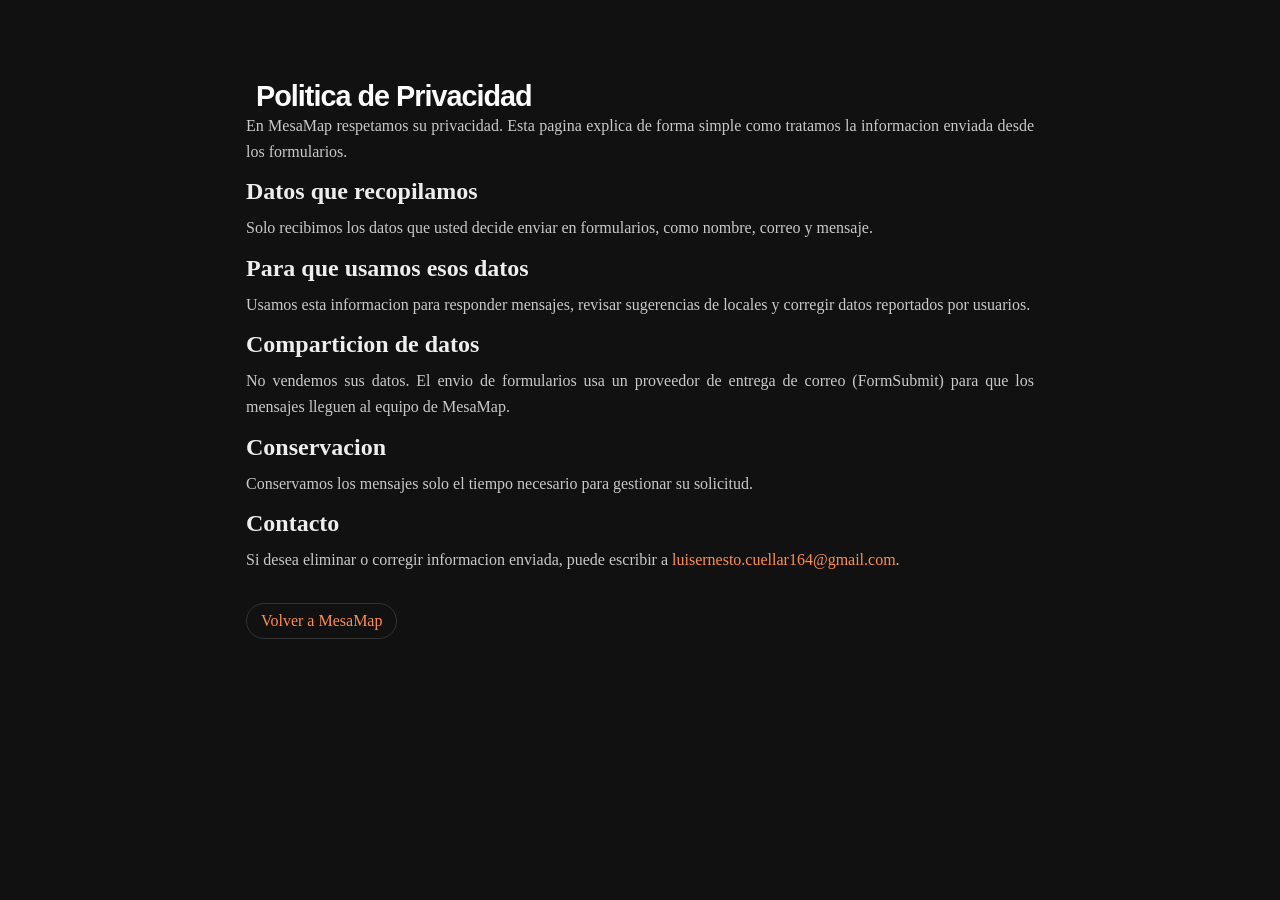
==== privacy.html @ ea862da7 "Add files via upload" ====
<!DOCTYPE html>
<html lang="es">
<head>
    <meta charset="UTF-8">
    <meta name="viewport" content="width=device-width, initial-scale=1.0">
    <title>Privacidad | MesaMap</title>
    <meta name="description" content="Politica de privacidad de MesaMap.">
    <link rel="stylesheet" href="Css/style.css">
    <style>
        .privacy-page {
            max-width: 820px;
            margin: 0 auto;
            padding: 80px 16px 36px;
        }

        .privacy-page h1,
        .privacy-page h2 {
            text-align: left;
            margin-bottom: 10px;
        }

        .privacy-page p {
            color: #c9c9c9;
            line-height: 1.6;
            margin-bottom: 14px;
        }

        .privacy-page a {
            color: #ff8e46;
        }

        .privacy-back {
            display: inline-block;
            margin-top: 16px;
            border: 1px solid #333;
            border-radius: 999px;
            padding: 8px 14px;
            color: #f0f0f0;
            text-decoration: none;
        }
    </style>
</head>
<body>
    <main class="privacy-page">
        <h1>Politica de Privacidad</h1>
        <p>En MesaMap respetamos su privacidad. Esta pagina explica de forma simple como tratamos la informacion enviada desde los formularios.</p>

        <h2>Datos que recopilamos</h2>
        <p>Solo recibimos los datos que usted decide enviar en formularios, como nombre, correo y mensaje.</p>

        <h2>Para que usamos esos datos</h2>
        <p>Usamos esta informacion para responder mensajes, revisar sugerencias de locales y corregir datos reportados por usuarios.</p>

        <h2>Comparticion de datos</h2>
        <p>No vendemos sus datos. El envio de formularios usa un proveedor de entrega de correo (FormSubmit) para que los mensajes lleguen al equipo de MesaMap.</p>

        <h2>Conservacion</h2>
        <p>Conservamos los mensajes solo el tiempo necesario para gestionar su solicitud.</p>

        <h2>Contacto</h2>
        <p>Si desea eliminar o corregir informacion enviada, puede escribir a <a href="mailto:luisernesto.cuellar164@gmail.com">luisernesto.cuellar164@gmail.com</a>.</p>

        <a class="privacy-back" href="index.html">Volver a MesaMap</a>
    </main>
</body>
</html>
---- Css/style.css ----
@font-face {
    font-family: "Titillium Web";
    src: url("../Fuentes/Titillium_Web/TitilliumWeb-Regular.ttf") format("truetype");
}
@font-face {
    font-family: "drink";
    src: url("../Fuentes/Outfit/Outfit-VariableFont_wght.ttf") format("truetype");
}
@font-face {
    font-family: 'Quicksand';
    src: url("../Fuentes/Quicksand/Quicksand-VariableFont_wght.ttf") format("truetype");
}
:root {
    --color-principal-tom: #fa1010;
    --color-principal-most: #fa8110;
    --color-texto: #eee;
    --color-texto-opaco: #aaa;
    --color-abierto: #53cf00;
    --contact-topic-color: #fa1010;
    color-scheme: dark;
}
*{
    margin: 0;
    font-family: "Titillium Web";
    color: var(--color-texto);
    text-align: justify;
    box-sizing: border-box;
    scroll-behavior: smooth;
}
p {
    text-align: justify;
    hyphens: auto;           /* Divide palabras con guiones */
    -webkit-hyphens: auto;
    word-break: break-word;  /* Evita que palabras largas rompan el diseño */
}
*::before,
*::after {
    box-sizing: border-box;
}
* {

    -webkit-tap-highlight-color: transparent;
}
body{
    background-color: #111;
    width: 100%;
    overflow-x: hidden;
}
li{
    list-style: none;
}
body.no-scroll{
    overflow: hidden;
}
h1{
    font-family: "drink", -apple-system, BlinkMacSystemFont, 'Segoe UI', Roboto, Oxygen, Ubuntu, Cantarell, 'Open Sans', 'Helvetica Neue', sans-serif;
    font-weight: 800;
    color: var(--color-principal-tom);
    font-size: clamp(25px,7dvw,32px);
    /*font-style: oblique 12deg;*/
    text-align: left;
    display: inline;
    margin: 10px;
    font-size: 1.8rem; /* Tamaño estable */
    color: #ffffff; /* Texto blanco principal */
    text-shadow: none; /* ELIMINAMOS EL NEÓN */
    letter-spacing: -1px; /* Le da un toque muy pro y moderno */

}

nav{
    background-color: #1a1a1a;
    width: 100%;
    height: 60px;
    display: flex;
    display: flex;
    flex-direction: row;
    align-items: center;
    justify-content: space-between;
    z-index: 1000;
}
header {
    background-color: #1a1a1a; /* Un gris super oscuro, más elegante que el negro puro */
    width: 100%;
    height: 60px; /* Altura fija predecible para el área táctil */
    position: sticky;
    top: 0;
    display: flex;
    align-items: center;
    justify-content: space-between;
    box-shadow: 0 2px 5px rgba(0,0,0,0.5); /* Sombra más suave */
    z-index: 4000;
}
.resaltar {
    color: var(--color-principal-tom); /* Solo dejamos el naranja para resaltar "Mesa" */
    text-shadow: none;
}
#menu-toggle{
    background-color: transparent;
    border: none;
    cursor: pointer;
    display: flex;
    align-items: center;
    padding: 0;
    height: fit-content;
    position: absolute;
    top: 50%;
    right: 10px;
    transform: translateY(-50%);
    z-index: 4000;
}
#menu-toggle svg{
    width: clamp(20px, 9dvw, 45px);
    height: clamp(20px, 9dvw, 45px);
    margin: auto;
    filter: drop-shadow( 0.7px 0 2.2px var(--color-principal-tom) );
}
#menu-toggle rect{ 
    height: 2px;
    border-radius: 100px;
}
.resaltar{
    font-family: 'drink',-apple-system, BlinkMacSystemFont, 'Segoe UI', Roboto, Oxygen, Ubuntu, Cantarell, 'Open Sans', 'Helvetica Neue', sans-serif;
    text-shadow: 0 0 .8px var(--color-principal-tom);
}             
#hamburguesa-menu {
    width: clamp(200px, 60%, 300px);
    min-height: 225px;
    height: auto;
    background-color: rgba(12, 12, 12, 0.95);
    backdrop-filter: blur(8px);
    padding: 30px 5px 20px 20px; 
    border-radius: 0 0 0 20px;
    border: 1px solid rgba(255, 255, 255, 0.08);
    box-shadow: 0 10px 30px rgba(0,0,0,0.5);
    display: flex;
    flex-direction: column;
    justify-content: center; 
    position: fixed;
    top: 0;
    right: 0;
    z-index: 2000;
    transform: translateY(-108%);
    transition: transform 0.35s ease;
}

#hamb-menu-ul {
    padding: 0;
    margin: 0;
    display: flex;
    flex-direction: column;
    gap: 15px; /* Espacio entre elementos usando gap en vez de margin */
}

.li-hamb-menu {  
    /* MEJORA 2: El borde separador elegante */
    /* Usamos gradiente para que la línea se desvanezca al final */
    border-bottom: 1px solid transparent;
    background-image: linear-gradient(to right, #750000, transparent);
    background-size: 100% 1px;
    background-repeat: no-repeat;
    background-position: bottom left;
    /* Quitamos los puntos feos por defecto */
    list-style: none;
    display: flex;
    align-items: center;
    /* Preparado para la animación */
    transition: all 0.3s cubic-bezier(0.25, 0.8, 0.25, 1);
    cursor: pointer;
}

/* Estilos del enlace dentro del li */
.li-hamb-menu a {
    font-family: 'drink', sans-serif;
    color: var(--color-texto);
    font-size: .9rem;
    padding: 12px 3px;
    text-decoration: none;
    display: block;
    width: 100%;
    transition: color 0.3s ease;
}

/* MEJORA 3: El "Punto" personalizado (Bullet) */
.li-hamb-menu::before {
    content: '';
    display: inline-block;
    width: 6px;
    height: 6px;
    border-radius: 50%;
    background-color: var(--color-principal-tom); /* Tu rojo */
    margin-right: 15px;
    box-shadow: 0 0 5px var(--color-principal-tom); /* Efecto NEÓN */
    transition: transform 0.3s ease;
}

/* MEJORA 4: Interacción al tocar/hover */
.li-hamb-menu:hover, 
.li-hamb-menu:active {
    padding-left: 20px; /* Deslizamiento a la derecha */
    background-image: linear-gradient(to right, var(--color-principal-tom), transparent); /* La línea se pone roja viva */
}

.li-hamb-menu:hover a,
.li-hamb-menu:active a {
    color: #fff; /* Texto más brillante */
}

.li-hamb-menu:hover::before {
    transform: scale(1.5); /* El punto crece */
    background-color: #fff; /* El punto se pone blanco */
    box-shadow: 0 0 10px var(--color-principal-tom); /* Más brillo neón */
}

/* Quitamos el borde al último elemento para que quede limpio */
.li-hamb-menu:last-child {
    background-image: none;
}
/*--BODY--*/
.text-startter{
    font-size: clamp(13px, 4dvw, 20px);
    margin: 20px;
    color: var(--color-texto-opaco);
    text-wrap: pretty;
}
.menu-icon {
        cursor: pointer; /* Indica que es interactivo */
    }
    .menu-icon rect {
        transition: all 0.3s ease-in-out;
        transform-origin: center;
        transform-box: fill-box;
    }
    /* Eliminamos el hover que lo transformaba en X para que no confunda el estado del menú */
    @media (hover: hover) {
        .menu-icon:hover .bar-mid {
            transform: scaleX(0);
            opacity: 0;
        }
        .menu-icon:hover .bar-top {
            transform: translateY(6px) rotate(45deg);
        }
        .menu-icon:hover .bar-bot {
            transform: translateY(-6px) rotate(-45deg);
        }
    }

/* Estado activo (toggle) para el botón - replica el hover */
#menu-toggle.menu-active .bar-mid {
    transform: scaleX(0);
    opacity: 0;
}
#menu-toggle.menu-active .bar-top {
    transform: translateY(6px) rotate(45deg);
}
#menu-toggle.menu-active .bar-bot {
    transform: translateY(-6px) rotate(-45deg);
}
/* Estado visible del menú hamburguesa */
#hamburguesa-menu.menu-visible {
    transform: translateY(0);
}

/*--MAPA--*/
#map{
    width: 100%;
    height: calc(100dvh - 60px);
    background-color: #1f1f1f;
    margin: 0px 0 0;
    border-radius: 0;
    box-shadow: 0 5px 3px #000;
    position: relative;
    overflow: hidden;
    display: flex;
    flex-direction: column;
    align-items: stretch;
    justify-content: start;
    padding-top: 0;
}
.map-overlay{
    position: relative;
    width: 100%;
    height: 100%;
background: #1E1E1E;
background: linear-gradient(0deg, rgba(30, 30, 30, 0) 89%, rgba(30, 30, 30, 0.9) 100%);
    z-index: 1000;
    pointer-events: none;
}

#aviso-filtros-sin-resultados {
    position: absolute;
    left: 50%;
    top: 50%;
    transform: translate(-50%, -50%);
    width: min(86%, 440px);
    padding: 14px 16px;
    text-align: center;
    font-size: clamp(1rem, 3.8vw, 1.18rem);
    color: #f1f1f1;
    background: rgba(17, 17, 17, 0.9);

    border-radius: 12px;
    box-shadow: 0 8px 22px rgba(0, 0, 0, 0.32);
    z-index: 1400;
    opacity: 0;
    pointer-events: none;
    transition: opacity 0.2s ease;
    font-family: 'Quicksand', sans-serif;
}

#aviso-filtros-sin-resultados.visible {
    opacity: 1;
}
/* El contenedor de los créditos */
.leaflet-control-attribution {
    background: rgba(30, 30, 30, 0.7) !important; /* Fondo oscuro transparente */
    color: #999 !important;                      /* Letras gris suave */
    font-family: 'Segoe UI', Tahoma, Geneva, Verdana, sans-serif;
    font-size: 10px;
    padding: 2px 8px;
    border-radius: 5px 0 0 0;                    /* Redondeamos solo la esquina interna */
    backdrop-filter: blur(4px);                  /* Efecto de cristal esmerilado */
    border: 1px solid rgba(255, 255, 255, 0.1);
}
/* Estilo para los links dentro del crédito */
.leaflet-control-attribution a {
    color: #00ffcc !important;                   /* Color neón para los links */
    text-decoration: none;
}
.leaflet-control-attribution a:hover {
    text-decoration: underline;
}
/*--BARRA DE BUSQUEDA--*/
.hidden {
    position: absolute;
    width: 1px;
    height: 1px;
    padding: 0;
    margin: -1px;
    overflow: hidden;
    clip: rect(0,0,0,0);
    border: 0;
}
.search-form {
    box-sizing: border-box;
    align-self: stretch;
    width: 100%;
    margin: 0;
    display: flex;
    height: clamp(41px, 11dvw, 60px);

} 
#search-input {
    flex: 5;
    border: none;
    border-radius: 20px 0 0 20px;
    font-size: clamp(14px, 4.2dvw, 22px);
    color: var(--color-texto);
    box-shadow: 2px 2px 3px rgba(0,0,0,0.6);
    padding: 4px 0 4px 15px;
    height: 100%; /* para que el input rellene la altura del form */
    max-height: 45px;
    margin-top: 6px;
    background-color: #111;
    pointer-events: auto;
}
#search-input:focus-visible{
    outline: none;
}
#search-button{
    width: fit-content;
    height: 100%;
        max-height: 45px;
    border: none;
    border-radius: 0 20px 20px 0;
    background-color: #111;
    color: var(--color-texto);
    box-shadow: 2px 2px 3px rgba(0,0,0,0.6);
    cursor: pointer;
    box-sizing: border-box;
    display: flex;
    align-items: center;
    justify-content: center;
    padding-right: 10px;
    margin-top: 6px;
    pointer-events: auto;
}
#search-button svg{
    width: clamp(20px, 6dvw, 28px);
    height: clamp(20px, 6dvw, 28px);
    filter: drop-shadow( 0.7px 0 2.2px var(--color-principal-most));
}
#search-input::placeholder{
    color: var(--color-texto-opaco);
    font-style: italic;
    font-size: clamp(14px, 3dvw, 18px);
}
#search-wrapper{
    position: relative;
    flex: 5;
    pointer-events: auto;
}
.pc-legend-container {
    display: none;
}
#busqueda{
    position: absolute;
    top: 19px;
    left: 50%;
    width: 100%;
    max-height: 250px;
    padding-top: clamp(35px, 10dvw, 60px);
    overflow-y: auto;
    background-color: rgba(17, 17, 17, 0.97);
    backdrop-filter: blur(8px);
    border-radius: 0 0 12px 12px;
    box-shadow: 0px 2px 3px rgba(0,0,0,0.6);
    z-index: -1;
    opacity: 0;
    transform: translateX(-50%) translateY(-10px);
    pointer-events: none;
    transition: opacity 0.25s ease, transform 0.25s ease;
}
#busqueda.visible{
    opacity: 1;
    transform: translateX(-50%) translateY(0);
    pointer-events: auto;
}

/* Cuando el panel de resultados está abierto, apagamos la sombra del buscador */
#search-wrapper:has(#busqueda.visible) #search-input,
#search-wrapper:has(#busqueda.visible) #search-button {
    box-shadow: none;
}

#ul-busqueda{
    list-style: none;
    padding: 5px 0;
    margin: 0;
}
.li-busqueda{
    display: flex;
    flex-direction: row;
    align-items: center;
    height: 55px;
    gap: 10px;
    padding: 5px 10px;
    cursor: pointer;
    transition: background-color 0.2s ease;
}
.li-busqueda:hover,
.li-busqueda:active{
    background-color: rgba(255,255,255,0.06);
}
.imagen-busqueda{
    aspect-ratio: 1/1;
    align-self: stretch;
    border-radius: 8px;
    background-color: #1a1a1a;
    background-position: center;
    background-size: cover;
    flex-shrink: 0;
}
.informacion-busqueda{
    display: flex;
    flex-direction: column;
    justify-content: center;
    gap: 2px;
    overflow: hidden;
    min-width: 0;
}
.h3-busqueda{
    font-size: clamp(14px, 3.8dvw, 18px);
    color: var(--color-texto);
    white-space: nowrap;
    overflow: hidden;
    text-overflow: ellipsis;
    font-family: 'drink',-apple-system, BlinkMacSystemFont, 'Segoe UI', Roboto, Oxygen, Ubuntu, Cantarell, 'Open Sans', 'Helvetica Neue', sans-serif;
}
.description-busqueda{
    font-size: clamp(11px, 3dvw, 14px);
    color: var(--color-texto-opaco);
    display: -webkit-box;
    -webkit-line-clamp: 1;
    line-clamp: inherit;
    -webkit-box-orient: vertical;
    overflow: hidden;
    font-family:'Titillium Web', sans-serif;
}
.sin-resultados{
    text-align: center;
    color: var(--color-texto-opaco);
    padding: 15px;
    font-size: 0.85rem;
    font-style: italic;
}
#busqueda-calles {
    position: fixed;
    inset: 0;
    width: 100%;
    height: 100dvh;
    background-color: rgba(17, 17, 17, 0.97);
    padding: 0;
    overflow-y: auto;
    z-index: 5500;
    opacity: 0;
    pointer-events: none;
    transform: translateY(20px);
    transition: opacity 0.25s ease, transform 0.25s ease;
}
#busqueda-calles.active {
    opacity: 1;
    pointer-events: auto;
    transform: translateY(0);
}
#busqueda-calles-header {
    position: sticky;
    top: 0;
    display: flex;
    align-items: center;
    justify-content: space-between;
    padding: 18px 15px 14px;
    background-color: rgba(17, 17, 17, 0.99);
    border-bottom: 1px solid #2a2a2a;
    z-index: 1;
}
#text-busqueda-calles {
    font-family: 'drink', sans-serif;
    font-size: clamp(1rem, 4dvw, 1.3rem);
    color: #aaa;
    text-align: left;
}
#texto-calle-buscada {
    color: var(--color-texto);
    font-style: normal;
}
#cerrar-busqueda-calles {
    background: none;
    border: none;
    cursor: pointer;
    display: flex;
    align-items: center;
    justify-content: center;
    padding: 6px;
    border-radius: 50%;
    flex-shrink: 0;
    transition: background-color 0.2s;
}
#cerrar-busqueda-calles:hover {
    background-color: rgba(255, 255, 255, 0.1);
}
#ul-busqueda-calles{
    display: flex;
    flex-flow: column nowrap;
    gap: 0;
    padding: 0;
}
#text-busqueda-calles{
    font-family: 'drink';

}
.h3-busqueda-calle{
    font-size: clamp(1.4rem, 5.6dvw, 2rem);
    color: var(--color-texto);
    white-space: nowrap;
    overflow: hidden;
    text-overflow: ellipsis;
    font-family: 'drink',-apple-system, BlinkMacSystemFont, 'Segoe UI', Roboto, Oxygen, Ubuntu, Cantarell, 'Open Sans', 'Helvetica Neue', sans-serif;
}
.description-busqueda-calle{
    font-size: clamp(.9rem, 3.5dvw, 1.6rem);
    color: #ccc;
    overflow: visible;
    font-family:'Titillium Web', sans-serif;
    text-align: start;
}
.informacion-busqueda-calle{
    display: flex;
    flex-direction: column;
    gap: 5px;
    max-height: none;
    flex: 1;
    min-width: 0;
}
.imagen-busqueda-calle{
    width: clamp(76px, 14vw, 116px);
    aspect-ratio: 1/1;
    align-self: flex-start;
    flex-shrink: 0;
    border-radius: 10%;
    box-shadow: 2px 2px 5px #000;
    background-color: #1a1a1a;
    background-size: cover;
    background-position: center;
}
.li-busqueda-calles{
    padding: 15px;
    display: flex;
    flex-direction: row;
    flex-wrap: nowrap;
    width: 100%;
    gap: 12px;
    cursor: pointer;
    border-bottom: 1px solid #1e1e1e;
    transition: background-color 0.2s ease;
    height: fit-content;
}
.li-busqueda-calles:hover,
.li-busqueda-calles:active {
    background-color: rgba(255, 255, 255, 0.05);
}

/*--Eliminar las X en los input type search--*/
input[type="search"]::-webkit-search-cancel-button {
    -webkit-appearance: none;
    appearance: none;
}
#option-container{
    display: flex;
    gap: 10px;
    flex-flow: column nowrap;
    justify-content: start;
    position: relative;
    margin-top: 6px;
}
.leyend{
    width: clamp(41px, 11dvw, 45px);
    height: clamp(41px, 11dvw, 45px);
    background-color: #111;
    box-shadow: 2px 2px 3px rgba(0,0,0,0.6);
    border-radius: 100%;
    text-align: center;
    font-size: 1.5rem;
    display: flex;
    align-items: center;
    justify-content: center;
    pointer-events: auto;
    cursor: pointer;
}
#tuerca{
    z-index: 10;
    position: relative;
}
#tuerca svg{
    transition: transform 0.3s ease;
}
#tuerca.active svg{
    transform: rotate(90deg);
}
.leyend-slider{
    position: absolute;
    top: 0;
    z-index: 1;
    opacity: 0;
    pointer-events: none;
    transition: all 0.3s cubic-bezier(0.68, -0.55, 0.27, 1.55);
}
/* Posiciones cuando están visibles */
.leyend-slider.visible{
    opacity: 1;
    pointer-events: auto;
}
.leyend-slider:nth-child(2).visible{
    top: calc(clamp(41px, 11dvw, 60px) + 10px);
}
.leyend-slider:nth-child(3).visible{
    top: calc((clamp(41px, 11dvw, 60px) + 10px) * 2);
}
.leyend-slider:nth-child(4).visible{
    top: calc((clamp(41px, 11dvw, 60px) + 10px) * 3);
}
.leyend svg{
    width: clamp(20px, 6dvw, 26px);
    height: clamp(20px, 6dvw, 26px);
    filter: drop-shadow( 0.7px 0 2.2px var(--color-principal-most));
}
#form-container{
    width: 100%;
    display: flex;
    flex-flow: row nowrap;
    justify-content: space-evenly;
    gap: 10px;
    margin-top: 15px;
    padding: 0 10px;
}
.marker-mesa {
    width: 30px;
    height: 30px;
    background-color: var(--color-pin, #F8BBD0);
    border-radius: 50%; /* Círculo perfecto */
    cursor: pointer;
    position: absolute;
    pointer-events: auto !important;
    z-index: 5001;
    border: 2px solid #fff;
    /* PREPARACIÓN PARA TU SVG */
    background-size: 55%; /* Tamaño del icono para que respire dentro del círculo */
    background-position: center;
    background-repeat: no-repeat;
    /* EFECTOS VISUALES */
    box-shadow: 0 0 15px var(--color-pin-shadow, rgba(248, 187, 208, 0.33));
    transition: transform 0.32s cubic-bezier(0.175, 0.885, 0.32, 1.275), background-color 0.3s, box-shadow 0.3s ease;
    display: flex;
    justify-content: center;
    align-items: center;
}
.icono-pin {
    /* 1. Opacidad: para que no sea un negro tan cortante */
    opacity: 0.7; 
    
    /* 2. Suavizado: ayuda a que las líneas finas se vean mejor */
    shape-rendering: geometricPrecision;
    
    /* 3. Tamaño: asegúrate de que no toque los bordes del círculo */
    width: 65%;
    height: 65%;
    
    /* 4. Color: si quieres cambiar el color desde aquí en vez del atributo stroke */
    stroke: #181818;
}
/* EL "PICO" DEL PIN (apuntando hacia abajo) */
.marker-mesa::after {
    content: '';
    position: absolute;
    bottom: -7px; /* Lo empujamos por debajo del círculo */
    left: 50%;
    transform: translateX(-50%); /* Centrado exacto */
    /* Se dibuja un triángulo con bordes CSS */
    border-left: 8px solid transparent;
    border-right: 8px solid transparent;
    border-top: 10px solid var(--color-pin); /* Mismo color que el fondo */
    transition: border-top-color .3s, transform 0.32s cubic-bezier(0.175, 0.885, 0.32, 1.275);
}
/* EFECTO AL TOCAR O PASAR EL MOUSE */
.marker-mesa:hover {
    transform: scale(1.15) translateY(-5px); /* Salta ligeramente hacia arriba */

}
/* El pico también debe cambiar de color en el hover */

.marker-mesa.marker-destacado {
    transform: scale(1.18) translateY(-6px);
    box-shadow: 0 0 24px var(--color-pin-shadow, rgba(248, 187, 208, 0.45));
}
.marker-mesa.marker-destacado::after {
    transform: translateX(-50%) scale(1.12);
}
.marker-mesa.marker-destacado:hover {
    transform: scale(1.18) translateY(-6px);
}
.marker-mesa.marker-destacado:hover::after {
    border-top-color: var(--color-pin);
}
.maplibregl-marker{
    z-index: 20; /* Asegura que el marcador esté por encima de otros elementos del mapa */
}
.marker-label {
    position: absolute;
    top: -35px; /* Ajusta según el tamaño del marcador */
    left: 50%;
    transform: translateX(-50%);
    color: #fff;
    background: rgba(0, 0, 0, 0.26); /* Fondo oscuro transparente */
    padding: 5px 10px;
    border-radius: 10px;
    font-size: 1rem;
    white-space: nowrap;
    border: 1px solid #444;
    pointer-events: none; /* Evita que interfiera con los clics */
    font-family: 'drink', sans-serif;
    opacity: 0;
    visibility: hidden;
    transform: translateX(-50%) translateY(6px) scale(0.96);
    transition: opacity 0.22s ease, transform 0.3s ease, visibility 0s linear 0.3s;
}
.marker-mesa.marker-destacado .marker-label {
    opacity: 1;
    visibility: visible;
    transform: translateX(-50%) translateY(0) scale(1);
    transition-delay: 0s;
}

.marker-mesa.marker-label-visible .marker-label {
    opacity: 1;
    visibility: visible;
    transform: translateX(-50%) translateY(0) scale(1);
    transition-delay: 0s;
}
/*--PARTE DE FILTROS--*/
#filtros {
    position: absolute;
    left: 0;
    right: 0;
    bottom: 0;
    width: 100%;
    max-height: min(410px, 60%);
    overflow-y: auto;
    display: flex;
    flex-direction: column;
    padding: 15px 10px 18px;
    background-color: rgba(17, 17, 17, 0.96);
    backdrop-filter: blur(10px);
    box-shadow: 0 -12px 26px rgba(0,0,0,0.45);
    z-index: 1200;
    transform: translateY(calc(100% + 14px));
    opacity: 0;
    pointer-events: none;
    transition: transform 0.32s ease, opacity 0.32s ease;
}
#filtros.filtros-visible {
    transform: translateY(0);
    opacity: 1;
    pointer-events: auto;
}



#h3-filtros {
    font-size: clamp(1.2rem, 5dvw, 2rem); /* Un poco más proporcionado */
    font-family: 'Quicksand', sans-serif;
    color: var(--color-texto);
    text-align: center;
    margin-bottom: 10px; /* Separación visual con el h4 */
}
.h4-filtros {
    font-size: clamp(1rem, 4.5dvw, 1.4rem);
    font-family: 'Quicksand', sans-serif;
    color: var(--color-texto);
    margin-bottom: 15px; /* Separación visual con las opciones */
}
/*-- BOTON DE LOCALIZACION --*/
.user-location-marker-wrapper {
    position: relative;
    width: 22px;
    height: 22px;
    display: flex;
    align-items: center;
    justify-content: center;
    pointer-events: none;
}

.user-location-accuracy {
    position: absolute;
    left: 50%;
    top: 50%;
    transform: translate(-50%, -50%);
    width: 70px;
    height: 70px;
    border-radius: 999px;
    border: 1px solid rgba(0, 122, 255, 0.45);
    background: rgba(0, 122, 255, 0.16);
}

.user-location-marker {
    width: 18px;
    height: 18px;
    background-color: #007AFF; /* Azul típico de GPS */
    border: 2.5px solid #ffffff;
    border-radius: 50%;
    box-shadow: 0 0 0 2px rgba(0, 0, 0, 0.32), 0 0 16px rgba(0, 122, 255, 0.65);
    position: relative;
    z-index: 2;
}
/* Oculta el botón de geolocalización nativo de MapLibre para dejar solo el de MesaMap */
.maplibregl-ctrl-geolocate {
    display: none !important;
}
/* Efecto de onda expansiva (opcional pero muy cool) */
.user-location-marker::before {
    content: '';
    position: absolute;
    width: 100%;
    height: 100%;
    background-color: #007AFF;
    border-radius: 50%;
    z-index: 1;
    animation: pulso-ubicacion 2s infinite;
}

@keyframes pulso-ubicacion {
    0% { transform: scale(1); opacity: 0.8; }
    100% { transform: scale(3); opacity: 0; }
}
/* --- EL CONTENEDOR DE LAS 3 COLUMNAS --- */
.form-solo-filtros {
    padding-bottom: 10px;
    display: flex;
    flex-direction: column;
    gap: 10px;
}
.div-tipo-filtros {
    border-top: 1px solid #333;
    border-bottom: 1px solid #333;
    padding: 10px 0px;
    display: grid;
    grid-template-columns: repeat(3, 1fr);
    gap: 15px 8px;
    align-items: center;
    justify-items: start;
}

.div-extra-filtros {
    display: grid;
    grid-template-columns: repeat(3, minmax(0, 1fr));
    gap: 12px;
    align-items: stretch;
    padding: 14px;
    border: 1px solid rgba(250, 129, 16, 0.18);
    border-radius: 20px;
    background:
        radial-gradient(circle at top left, rgba(250, 129, 16, 0.14), transparent 48%),
        linear-gradient(160deg, rgba(255, 255, 255, 0.04), rgba(255, 255, 255, 0.01));
    box-shadow: inset 0 1px 0 rgba(255, 255, 255, 0.05);
}

.filtro-opcion {
    display: flex;
    flex-direction: row;
    align-items: center;
    gap: 6px; /* Espacio fijo entre el círculo y el texto */
    width: 100%; 
    cursor: pointer;
}

/* --- EL CHECKBOX (CÍRCULO PERFECTO) --- */
.input-circ-filtros {
    appearance: none;
    -webkit-appearance: none;
    box-sizing: border-box; /* Fundamental para que el borde no dañe el tamaño */
    flex-shrink: 0; /* MAGIA: Esto evita que el texto aplaste y deforme el círculo */
    width: 18px; /* Subí a 20px porque matemáticamente centra mejor el punto de 10px */
    height: 18px;
    border-radius: 100%;
    background-color: #1f1f1f; 
    border: 2px solid #555; 
    cursor: pointer;
    display: inline-flex;
    align-items: center;
    justify-content: center;
    transition: all 0.25s ease;
    margin: 0;
}

.extra-opcion {
    position: relative;
    min-width: 0;
}

.input-extra-filtros {
    position: absolute;
    opacity: 0;
    pointer-events: none;
}

.extra-pill {
    position: relative;
    width: 100%;
    min-height: 88px;
    padding: 12px 10px;
    border-radius: 18px;
    border: 1px solid rgba(255, 255, 255, 0.08);
    background:
        linear-gradient(180deg, rgba(255, 255, 255, 0.06), rgba(255, 255, 255, 0.02)),
        #181818;
    display: flex;
    flex-direction: column;
    justify-content: space-between;
    gap: 10px;
    overflow: hidden;
    transition: transform 0.28s ease, border-color 0.28s ease, box-shadow 0.28s ease, background 0.28s ease;
}

.extra-pill::before {
    content: '';
    position: absolute;
    inset: 0;
    background: linear-gradient(135deg, rgba(250, 16, 16, 0.16), transparent 50%, rgba(250, 129, 16, 0.12));
    opacity: 0;
    transition: opacity 0.28s ease;
}

.extra-icon,
.texto-inputs-extra {
    position: relative;
    z-index: 1;
}

.extra-icon {
    width: 36px;
    height: 36px;
    border-radius: 12px;
    display: inline-flex;
    align-items: center;
    justify-content: center;
    color: #ffd5c1;
    background: linear-gradient(160deg, rgba(250, 16, 16, 0.28), rgba(250, 129, 16, 0.2));
    box-shadow: inset 0 1px 0 rgba(255, 255, 255, 0.12), 0 10px 18px rgba(0, 0, 0, 0.24);
}

.extra-icon svg {
    width: 19px;
    height: 19px;
}

.texto-inputs-extra {
    white-space: normal;
    overflow: visible;
    text-overflow: initial;
    text-align: left;
    line-height: 1.2;
    color: #f1ddd3;
    font-size: clamp(0.76rem, 2.7dvw, 0.94rem);
}

.extra-opcion:hover .extra-pill {
    transform: translateY(-2px);
    border-color: rgba(250, 129, 16, 0.28);
}

.input-extra-filtros:focus-visible + .extra-pill {
    outline: 2px solid rgba(250, 129, 16, 0.7);
    outline-offset: 2px;
}

.input-extra-filtros:checked + .extra-pill {
    transform: translateY(-3px);
    border-color: rgba(250, 129, 16, 0.7);
    background:
        linear-gradient(180deg, rgba(250, 129, 16, 0.16), rgba(250, 16, 16, 0.12)),
        #1b1412;
    box-shadow: 0 12px 24px rgba(0, 0, 0, 0.24), 0 0 0 1px rgba(250, 129, 16, 0.1);
}

.input-extra-filtros:checked + .extra-pill::before {
    opacity: 1;
}

.input-extra-filtros:checked + .extra-pill .extra-icon {
    color: #fff3eb;
    background: linear-gradient(160deg, rgba(250, 16, 16, 0.52), rgba(250, 129, 16, 0.4));
    box-shadow: inset 0 1px 0 rgba(255, 255, 255, 0.15), 0 14px 22px rgba(250, 16, 16, 0.16);
}

.input-extra-filtros:checked + .extra-pill .texto-inputs-extra {
    color: #fff;
}

.input-circ-filtros:checked {
    background-color: #111; 
    border-color: var(--color-principal-tom);
    box-shadow: 0 0 8px rgba(250, 16, 16, 0.25); 
}

.input-circ-filtros:checked::before {
    content: '';
    width: 10px;
    height: 10px;
    background-color: var(--color-principal-tom); 
    border-radius: 50%;
    box-shadow: 0 0 4px rgba(250, 16, 16, 0.4);
    animation: popIn 0.2s cubic-bezier(0.175, 0.885, 0.32, 1.275);
}

@keyframes popIn {
    0% { transform: scale(0); }
    100% { transform: scale(1); }
}

/* --- EL TEXTO DE LAS OPCIONES --- */
.texto-inputs {
    /* Bajé el tamaño máximo a 1rem para que no rompa el diseño de 3 columnas */
    font-size: clamp(0.8rem, 3dvw, 1rem); 
    font-family: 'Titillium Web', sans-serif;
    color: #ccc;
    
    /* MAGIA: Esto hace que si el texto es muy largo, no rompa la fila */
    white-space: nowrap; 
    overflow: hidden;
    text-overflow: ellipsis; 
}
/* --- NUEVA SECCIÓN: CHIPS DE BÚSQUEDA --- */
.contenedor-modos {
    display: grid;
    grid-template-columns: repeat(3, 1fr); /* Mantenemos las 3 columnas para que todo sea parejo */
    gap: 10px;
    padding-top: 5px;
}

.modo-chip {
    cursor: pointer;
    width: 100%;
    position: relative;
}

.coming-soon-tag {
    position: absolute;
    top: -14px;
    left: 50%;
    transform: translateX(-50%);
    background: none;
    border: 0;
    padding: 0;
    color: #7f7f7f;
    font-size: 0.66rem;
    font-weight: 500;
    letter-spacing: 0.04em;
    text-transform: uppercase;
    white-space: nowrap;
    pointer-events: none;
}

.modo-chip input {
    display: none; /* Escondemos el radio button real */
}
.chip-label {
    display: block;
    text-align: center;
    padding: 8px 5px;
    background-color: #1f1f1f;
    border: 2px solid #444;
    border-radius: 8px; /* Un poco más cuadrado que un círculo para diferenciarlo */
    color: #888;
    font-family: 'Titillium Web', sans-serif;
    font-size: 0.85rem;
    transition: all 0.3s cubic-bezier(0.4, 0, 0.2, 1);
}
/* Estado cuando el usuario selecciona el modo */
.modo-chip input:checked + .chip-label {
    background-color: var(--color-principal-tom); /* Tu rojo #fa1010 */
    color: white;
    border-color: #fff;
    box-shadow: 0 0 12px rgba(250, 16, 16, 0.4);
    transform: translateY(-3px); /* Pequeña elevación */
}
/* Efecto hover suave */
.modo-chip:hover .chip-label {
    border-color: #666;
    background-color: #252525;
}

.modo-chip-bloqueado,
.modo-chip-bloqueado .chip-label {
    cursor: not-allowed;
}

.modo-chip-bloqueado .chip-label {
    opacity: 0.45;
}

.modo-chip-bloqueado:hover .chip-label {
    border-color: #444;
    background-color: #1f1f1f;
    transform: none;
}

/* Ajuste fino para los H4 para que no respiren tanto */
.h4-filtros {
    margin-top: 15px;
    margin-bottom: 10px;
    font-weight: 500;
}

/* Ajuste de los bordes para separar secciones */
.form-solo-filtros {
    border-bottom: 1px solid #333;
    padding-bottom: 15px;
}

/*--ASIDE DE LEYENDA--*/
#leyenda-panel {
    position: fixed;
    top: 0;
    right: 0;
    width: clamp(260px, 76vw, 360px);
    max-width: 92vw;
    height: 100dvh;
    background: rgba(17, 17, 17, 0.98);
    backdrop-filter: blur(8px);
    border-left: 1px solid rgba(255, 255, 255, 0.08);
    box-shadow: -8px 0 28px rgba(0, 0, 0, 0.45);
    padding: 24px 10px;
    overflow-y: auto;
    z-index: 5200;
    transform: translateX(110%);
    transition: transform 0.28s ease;
}

#cerrar-leyenda {
    position: absolute;
    top: 12px;
    right: 12px;
    width: 28px;
    height: 28px;
    border: none;
    background: transparent;
    color: var(--color-principal-tom);
    display: flex;
    align-items: center;
    justify-content: center;
    cursor: pointer;
    transition: transform 0.2s ease;
}

#cerrar-leyenda svg {
    width: 24px;
    height: 24px;
}

#cerrar-leyenda:hover {
    transform: scale(1.06);
}

#leyenda-panel.active {
    transform: translateX(0);
    z-index: 5200;
}

#leyenda-titulo {
    font-family: 'Quicksand', sans-serif;
    font-size: clamp(1.3rem, 5vw, 1.55rem);
    text-align: center;
    margin-bottom: 14px;
    letter-spacing: 0.2px;
}

#leyenda-lista {
    display: flex;
    flex-direction: column;
    gap: 12px;
    padding: 0 20px;
}

.leyenda-item {
    display: flex;
    align-items: center;
    gap: 11px;
    padding: 8px 6px;
    border-radius: 12px;
    border: 1px solid rgba(255, 255, 255, 0.06);
    background: rgba(255, 255, 255, 0.02);
}

.leyenda-icono {
    width: 32px;
    height: 32px;
    border-radius: 50%;
    border: 2px solid #f4f4f4;
    flex: 0 0 32px;
    display: flex;
    align-items: center;
    justify-content: center;
}

.leyenda-icono svg {
    width: 19px;
    height: 19px;
}

.leyenda-texto {
    display: flex;
    flex-direction: column;
    gap: 2px;
}

.leyenda-texto strong {
    font-family: 'Quicksand', sans-serif;
    font-weight: 700;
    font-size: 0.96rem;
}

.leyenda-texto span {
    color: var(--color-texto-opaco);
    font-size: 0.7rem;
    line-height: 1.2;
}

#leyenda-nota {
    margin-top: 26px;
    padding: 10px 12px;
    border-left: 3px solid var(--color-principal-most);
    border-radius: 8px;
    background: rgba(255, 255, 255, 0.03);
    color: #d8d8d8;
    font-size: 0.8rem;
    line-height: 1.2;
    text-wrap: pretty;

}

@media (max-width: 520px) {
    .div-extra-filtros {
        grid-template-columns: repeat(3, minmax(0, 1fr));
        gap: 10px;
        padding: 12px;
    }

    .extra-pill {
        min-height: 82px;
        padding: 10px 8px;
    }

    .extra-icon {
        width: 32px;
        height: 32px;
        border-radius: 10px;
    }

    #leyenda-panel {
        width: 85vw;
        padding: 18px 14px;
    }

    #cerrar-leyenda {
        top: 10px;
        right: 10px;
    }

    .leyenda-item {
        padding: 8px 5px;
    }
}
/*--ASIDE DE INFORMACION DE LUGARES--*/
#info-overlay {
    position: fixed;
    inset: 0;
    background-color: rgba(0, 0, 0, 0.45);
    opacity: 0;
    pointer-events: none;
    transition: opacity 0.25s ease;
    z-index: 4999;
}
#info-overlay.active {
    opacity: 1;
    pointer-events: auto;
}
#info-place{
    width: clamp(280px,70%,450px);
    height: 100dvh;
    background-color: #111;
    position: fixed;
    overflow-y: auto;
    overflow-x: hidden;
    box-shadow: -4px 4px 3px #090909;
    z-index: 5000;
    top: 0;
    right: 0;
    transition: transform 0.4s ease;
}
.desactive-info-place{
    transform: translateX(100%);
}

#image-lightbox {
    position: fixed;
    inset: 0;
    display: flex;
    align-items: center;
    justify-content: center;
    padding: 20px;
    background-color: rgba(0, 0, 0, 0.88);
    backdrop-filter: blur(2px);
    opacity: 0;
    pointer-events: none;
    transition: opacity 0.25s ease;
    z-index: 6500;
}

#image-lightbox.active {
    opacity: 1;
    pointer-events: auto;
}

#image-lightbox-img {
    width: auto;
    height: auto;
    max-width: min(1200px, 95vw);
    max-height: 90dvh;
    border-radius: 12px;
    object-fit: contain;
    box-shadow: 0 20px 40px rgba(0, 0, 0, 0.5);
}
.active-info-place{
    transform: translateX(0);
}
#imagen-local{
    width: 100%;
    height: 300px;
    background-color: #1a1a1a;
    border-radius: 10px 0 0 0px;
    background-image: linear-gradient(0deg,rgba(0, 0, 0, 0) 55%, rgba(0, 0, 0, 0.5) 68%, rgba(0, 0, 0, 0.75) 80%, rgba(0, 0, 0, 0.87) 87%, rgba(0, 0, 0, 1) 100%), url(../Imagenes/local_ejemplo.webp);
    background-position: center;
    background-size: cover;
    background-repeat: no-repeat;
}
#nombre-local{
    text-align: center;
    color: var(--color-texto);
    font-family: 'drink',-apple-system, BlinkMacSystemFont, 'Segoe UI', Roboto, Oxygen, Ubuntu, Cantarell, 'Open Sans', 'Helvetica Neue', sans-serif;
    padding-top: 10px;
    font-size: clamp(1.4rem, 6.5dvw, 34px);
}
#type-local{
    text-align: center;
    color: var(--color-texto-opaco);
    font-family: 'drink',-apple-system, BlinkMacSystemFont, 'Segoe UI', Roboto, Oxygen, Ubuntu, Cantarell, 'Open Sans', 'Helvetica Neue', sans-serif;
    font-size: clamp(.9rem, 3.9dvw, 20px);
}
#info-local{
    width: 100%;
    display: flex;
    flex-flow: row wrap;
    align-content: space-evenly;
    padding: 10px 10px 0 10px;
    min-height: 100px;
}
#info-local svg{
    width: 20px;
    height: 20px;
}
#state{
    text-align: center;
    font-size: 1.5rem;
    color: rgb(83, 207, 0);
    font-weight: 1000;
    flex-basis: 100%;
}
.info-local-hijos{
    text-align: start;
    flex-basis: auto;
    font-weight: 100;
    color: #aaa;
    width: fit-content;
}
#horario{
    font-family: 'Quicksand';
}
#horario-container{
    flex-grow: 1;
    display: flex;
    align-items: center;
    justify-content: center;
    gap: 6px;
    font-size: .85rem ;
}
#costo{
    font-family: 'Quicksand';
}
#costo-container{
    flex-basis: 40%;
    flex-grow: 1;
    display: flex;
    align-items: center;
    justify-content: center;
    gap: 6px;
    font-size: .85rem ;
}
#direccion{
    font-family: 'Quicksand';
    color: #999;
    font-size: .85rem ;
    text-align: justify;
    font-style: oblique 15deg;
    margin-top: 10px;
    hyphens: auto;
    -webkit-hyphens: auto;
    word-break: break-word;
}
#direccion-container{
    flex-basis: 100%;
    display: flex;
    align-items: center;
    justify-content: center;
    gap: 6px;
}
#text-description-local{
    font-family: "Titillium Web";
    font-size: clamp(13px, 3.5dvw, 20px);
    margin: 10px;
    color: var(--color-texto-opaco);
    text-align: justify;
    text-wrap: pretty;
}
#galeria-info-place{
    width: 100%;
    height: clamp(180px, 45vw, 200px);
    margin-bottom: 8px;
    position: relative;
}
.btn-nav{
    border:none;
    border-radius: 50%;
    width: 30px;
    height: 30px;
    background-color: #1f1f1f85;
    display: flex;
    justify-content: center;
    align-items: center;
    border: 1px solid #090909;
    cursor: pointer;
    position: absolute;
    top: 0;
    left: 0;
    z-index: 100;
    opacity: 0; /* Invisibles por defecto */
    transition: opacity 0.3s ease, transform 0.3s ease;
    pointer-events: none;
}
#btn-pre-galeria{
    inset: 0;
    left: 2px;
    margin: auto 0;
}
#btn-sig-galeria{
    top: 0;
    bottom: 0;
    right: 2px;
    left: auto;
    margin: auto 0;

}
#galeria-info-place.mostrar-flechas #btn-sig-galeria,
#galeria-info-place.mostrar-flechas #btn-pre-galeria {
    opacity: 1;
    pointer-events: auto;
}
#track-galeria{
    width: 100%;
    height: 100%;
    position: relative;
    overflow: hidden;
}
.slide {
    background-color: #28800b;
    width: 200px;
    height: 90%;
    position: absolute;
    inset: 0;
    margin: auto;
    /* ... (tus backgrounds quedan igual) ... */
    background-position: center;
    background-size: cover;
    border-radius:14px;
    box-shadow: 0px 0px 8px rgba(0,0,0,0.5); /* Sombra un poco más suave */
    opacity: 0;
    pointer-events: none;
    z-index: 0;
    /* TRUCO: Quitamos z-index de la transición y usamos un ease más fluido */
    transition: transform 0.4s cubic-bezier(0.25, 1, 0.5, 1), opacity 0.4s ease;
}
.activa {
    transform: translateX(0) scale(1); /* Posición central explícita */
    opacity: 1;
    z-index: 50;
    pointer-events: auto;
    cursor: zoom-in;
}
.previa {
    transform: translateX(-65%) scale(0.8); /* Lo aumenté un poco para que se separen más */
    opacity: 0.5; /* Subí la opacidad un toque para que se vean mejor */
    z-index: 20;
}
.desp {
    transform: translateX(65%) scale(0.8);
    opacity: 0.5;
    z-index: 20;
}
/* --- NUEVAS CLASES PARA LAS IMÁGENES QUE ESTÁN AFUERA --- */
.oculta-izq {
    transform: translateX(-120%) scale(0.6);
    opacity: 0;
    z-index: 10;
}
.oculta-der {
    transform: translateX(120%) scale(0.6);
    opacity: 0;
    z-index: 10;
}
#contacto-local{
    width: 100%;
    display: flex;
    flex-flow: column nowrap;
    justify-content: center;
    gap: 8px;
    padding: 10px;
}

#contacto-local-main{
    width: 100%;
    display: flex;
    flex-flow: row nowrap;
    align-items: center;
    justify-content: center;
}

#llamar{
    flex-grow: 1;
    display: flex;
    align-items: center;
    justify-content: space-evenly;
    color: #aaa;
    border-right: 1px solid #333;
    font-family: 'Quicksand';
}
#llamar svg{
    width: 20px;
    height: 20px;
    stroke: #2b7fd3;
}
#whatsapp svg{
    width: 20px;
    height: 20px;
    stroke: #28800b;
}
a{
    text-decoration: none;
    
}
#whatsapp{
    flex-grow: 1;
    display: flex;
    align-items: center;
    justify-content: space-evenly;
    color: #aaa;
    font-family: 'Quicksand';
}

#reportar-dato{
    width: 100%;
    display: flex;
    align-items: center;
    justify-content: center;
    gap: 6px;
    color: #cfcfcf;
    font-family: 'Quicksand';
    border-top: 1px solid #2a2a2a;
    font-size: 0.85rem;
    padding-top: 8px;
}

#reportar-dato svg{
    width: 18px;
    height: 18px;
    stroke: #f58d3d;
}
#stats-local{
    width: 100%;
    display: flex;
    flex-flow: row nowrap;
    justify-content: space-evenly;
    margin: 20px 0;
}
/* --- ESTILOS DE LOS TOOLTIPS (STATS) --- */
#stats-local {
    width: 100%;
    display: flex;
    flex-flow: row nowrap;
    justify-content: space-evenly; /* Distribuye los iconos */
    padding: 10px 0;
    margin-top: 10px; /* Separación extra */
}

/* El contenedor de cada icono */
.stat-item {
    position: relative; /* Vital: Para que el tooltip se posicione respecto a esto */
    display: flex;
    align-items: center;
    justify-content: center;
    width: 40px; /* Área táctil más grande */
    height: 40px;
    cursor: pointer;
    border-radius: 50%; /* Efecto redondeado al tocar */
    transition: background-color 0.2s;
}

.stat-item:hover {
    background-color: rgba(255, 255, 255, 0.1); /* Feedback visual al tocar */
}

.stat-item svg {
    pointer-events: none; /* Para que el click pase al div padre */
    stroke: #aaa; /* Color base */
    transition: stroke 0.2s;
}

.stat-item:hover svg {
    stroke: var(--color-principal-most); /* Se ilumina al tocar */
}

/* --- EL TOOLTIP (LA CAJA NEGRA) --- */
.stat-item::after {
    content: attr(data-tooltip); /* Lee el texto del HTML */
    position: absolute;
    bottom: 125%; /* Aparece ARRIBA del icono */
    
    /* Configuración visual */
    background-color: #333;
    color: #fff;
    padding: 6px 10px;
    border-radius: 6px;
    font-size: 12px;
    font-family: 'Quicksand', sans-serif;
    white-space: nowrap; /* Evita que el texto se rompa en dos líneas */
    box-shadow: 0 4px 6px rgba(0,0,0,0.3);
    z-index: 100;
    
    /* Animación */
    opacity: 0;
    visibility: hidden;
    transform: translateY(10px); /* Empieza un poco más abajo */
    transition: all 0.2s cubic-bezier(0.68, -0.55, 0.27, 1.55); /* Rebote suave */
}

/* --- LA FLECHITA (TRIÁNGULO) --- */
.stat-item::before {
    content: '';
    position: absolute;
    bottom: 115%; /* Justo debajo del tooltip */
    
    /* Hacemos un triángulo con bordes transparentes */
    border-width: 6px;
    border-style: solid;
    border-color: #333 transparent transparent transparent; /* Solo el borde superior tiene color */
    
    z-index: 100;
    opacity: 0;
    visibility: hidden;
    transition: opacity 0.2s;
}
/* --- MOSTRAR AL TOCAR/HOVER --- */
.stat-item:hover::after,
.stat-item:hover::before {
    opacity: 1;
    visibility: visible;
    transform: translateY(0); /* Sube a su posición final */
}
/* --- LÓGICA INTELIGENTE DE POSICIÓN --- */
/* 1. COMPORTAMIENTO NORMAL (CENTRADO) */
/* Para los iconos del medio, el tooltip se centra */
.stat-item::after {
    left: 50%;
    transform: translateX(-50%) translateY(10px); /* Centrado horizontalmente */
}
.stat-item::before {
    left: 50%;
    transform: translateX(-50%); /* Flecha centrada */
}
/* Corrección de la animación para el estado hover centrado */
.stat-item:hover::after {
    transform: translateX(-50%) translateY(0);
}
/* 2. SI ES EL PRIMERO (Align Left) */
/* Si es el primer icono, el tooltip se alinea a la IZQUIERDA del icono para no salirse */
.stat-item:first-child::after {
    left: 0;
    transform: translateX(-10%) translateY(10px); /* Un pequeño ajuste */
}
.stat-item:first-child:hover::after {
    transform: translateX(-10%) translateY(0);
}
/* Movemos la flechita para que coincida con el icono */
.stat-item:first-child::before {
    left: 20%; 
}
/* 3. SI ES EL ÚLTIMO (Align Right - TU PETICIÓN) */
/* Si es el último icono, el tooltip se alinea a la DERECHA del contenedor para no cortarse */
.stat-item:last-child::after {
    left: auto;
    right: 0; /* Se pega al borde derecho del icono */
    transform: translateX(10%) translateY(10px);
}
.stat-item:last-child:hover::after {
    transform: translateX(10%) translateY(0);
}
.stat-item:last-child::before {
    left: auto;
    right: 20%;
}
#int-local {
    width: 100%;
    /* Dejamos que la altura se adapte, pero le damos un mínimo */
    min-height: 340px; 
    display: flex;
    flex-flow: row nowrap;
    align-items: center;
    margin: 0 0 25px 0;
    /* Aumenté el padding arriba y abajo para que el hover no corte la tarjeta */
    padding: 15px 20px; 
    gap: 15px;
    overflow-x: auto;
    overflow-y: hidden;
    scroll-behavior: smooth;
    scroll-snap-type: x mandatory;
    scroll-padding-inline: 20px;
}

/* Ocultar la barra de scroll para que se vea como app nativa (Opcional) */
#int-local::-webkit-scrollbar {
    display: none;
}
.locales-cont-int {
    width: 85%;
    min-width: 240px;
    max-width: 260px;
    /* Flex column para que la info empuje hacia abajo naturalmente */
    display: flex;
    flex-flow: column nowrap;
    background-color: #121212; /* Un negro ligeramente más suave que #000 */
    border: 1px solid #2a2a2a; /* Borde sutil para separar del fondo del panel */
    border-radius: 16px;
    overflow: hidden;
    cursor: pointer;
    transition: transform 0.3s cubic-bezier(0.175, 0.885, 0.32, 1.275), box-shadow 0.3s ease;
    scroll-snap-align: start;
    box-shadow: 0 4px 15px rgba(0, 0, 0, 0.5);
}
.imagen-local-int {
    width: 100%;
    aspect-ratio: 4/3;
    background-position: center;
    background-size: cover;
    display: flex;
    flex-flow: row nowrap;
    align-items: flex-end; /* Pegado abajo */
    justify-content: space-between; /* Empuja el nombre a la izq y la distancia a la der */
    padding: 15px; /* Padding unificado */
    box-sizing: border-box;
}

.h3-local-int {
    font-family: 'drink', sans-serif;
    margin-bottom: 20px;
    align-self: flex-start;
    color: #fff;
    padding-left: 15px;
}

.nombre-local-int {
    font-family: 'Quicksand', sans-serif;
    font-weight: 800;
    font-size: 20px;
    text-align: left;
    color: #fff;
    margin: 0;
    line-height: 1.1;
    max-width: 70%; /* Evita que choque con la pastilla de distancia */
    text-shadow: 0 2px 6px rgba(0, 0, 0, 0.9);
}

.distancia {
    font-family: "Titillium Web", sans-serif;
    color: #fff;
    background-color: var(--color-principal-tom, #FF6047); /* Usa tu variable o el color naranja por defecto */
    padding: 4px 10px;
    border-radius: 20px;
    font-size: 13px;
    font-weight: 700;
    margin: 0;
    box-shadow: 0 2px 4px rgba(0,0,0,0.5);
}

.info-local-int {
    width: 100%;
    padding: 16px 15px; /* Más aire adentro */
    display: flex;
    flex-flow: column nowrap;
    gap: 8px; /* Separación unificada entre textos */
    box-sizing: border-box;
}

.tipo-local-int {
    font-family: 'Quicksand', sans-serif;
    font-size: 0.85rem;
    font-weight: 700;
    color: #FF6047; /* Color de acento para que resalte rápido a la vista */
    text-transform: uppercase;
    letter-spacing: 0.5px;
    margin: 0;
}

.description-local-int {
    font-family: "Titillium Web", sans-serif;
    font-size: 0.95rem;
    color: #e0e0e0; /* Un blanco roto para mejor lectura */
    line-height: 1.4;
    text-align: left;
    margin: 0;
    word-break: normal;
    overflow-wrap: normal;
    hyphens: none;
    -webkit-hyphens: none;
    display: -webkit-box;
    -webkit-line-clamp: 2;
    -webkit-box-orient: vertical;
    overflow: hidden;
    text-overflow: ellipsis;
}

/* Nuevo wrapper para alinear el icono con la dirección */
.direccion-wrapper {
    display: flex;
    align-items: flex-start;
    gap: 6px;
    margin-top: 4px;
}

.direccion-wrapper svg {
    flex-shrink: 0; /* Evita que el icono se aplaste si el texto es muy largo */
    width: 14px;
    height: 14px;
    color: #888;
    margin-top: 3px;
}

.direccion-local-int {
    font-family: "Titillium Web", sans-serif;
    font-size: 0.85rem;
    color: #888;
    text-align: left;
    margin: 0;
    word-break: normal;
    overflow-wrap: normal;
    hyphens: none;
    -webkit-hyphens: none;
    display: -webkit-box;
    -webkit-line-clamp: 2;
    -webkit-box-orient: vertical;
    overflow: hidden;
    text-overflow: ellipsis;
}
/*-- SECCION DE SUGERIR NUEVO NEGOCIO--*/
    #sugerir-negocio {
    background-color: #111;
    min-height: 100vh;
    padding: 40px 20px;
    display: flex;
    flex-direction: column;
    gap: 20px;
    border-top: #333 1px solid;
    scroll-margin-top: 60px; /* Compensa el header sticky */
    box-sizing: border-box;
}
.titulos-h2{
    text-align: center;
    font-family: 'Quicksand', sans-serif;
    margin-bottom: 15px;
}
.text-top{
    font-size: 1rem;
    color: #aaa;
    text-align: left;
    padding-left: 10px;
}
.input-container {
    width: 100%;
    margin-bottom: 5px;
}

#nuevo-neg-form label {
    color: var(--color-principal-most);
    font-family: 'Quicksand';
    font-size: 0.85rem;
    font-weight: bold;
    margin-bottom: 8px;
    padding-left: 5px;
    text-transform: uppercase;
    letter-spacing: 0.5px;
    display: inline-block;
    text-align: left;
}
#nuevo-neg-form{
    display: flex;
    flex-direction: column;
    gap: 15px;
    margin-top: 20px;
}
.input-nuevo-local {
    background: linear-gradient(180deg, #1d1d1d 0%, #181818 100%);
    border: 1px solid #2f2f2f; /* Borde sutil inicial */
    color: #f4f4f4;
    height: 45px; /* Un poco más alto para dedos grandes */
    border-radius: 12px;
    padding: 0 15px;
    width: 100%;
    font-size: 1rem;
    font-family: 'Titillium Web', sans-serif;
    letter-spacing: 0.15px;
    box-shadow: inset 0 1px 0 rgba(255, 255, 255, 0.02), 0 1px 2px rgba(0, 0, 0, 0.35);
    transition: border-color 0.25s ease, box-shadow 0.25s ease, background-color 0.25s ease, transform 0.2s ease;
}

.input-nuevo-local::placeholder {
    color: #8f8f8f;
    font-style: italic;
}

.input-nuevo-local:hover {
    border-color: #3a3a3a;
    background: linear-gradient(180deg, #212121 0%, #1b1b1b 100%);
}

.input-nuevo-local:focus,
.input-nuevo-local:focus-visible {
    outline: none;
    border-color: var(--color-principal-tom);
    background-color: #222;
    box-shadow: 0 0 0 3px rgba(250, 16, 16, 0.14), 0 0 12px rgba(250, 16, 16, 0.22); /* Focus más limpio y premium */
}
textarea.input-nuevo-local {
    height: 120px;
    padding: 12px 15px;
    line-height: 1.45;
    resize: none; /* Evita que el usuario lo deforme en móvil */
}
/* EL BOTÓN */
#btn-enviar-sugerencia {
    width: 100%;
    height: 50px;
    background-color: var(--color-principal-tom);
    color: white;
    border: none;
    border-radius: 12px;
    font-family: 'drink';
    font-size: 1.2rem;
    margin-top: 10px;
    cursor: pointer;
    box-shadow: 0 4px 15px rgba(250, 16, 16, 0.4);
    transition: transform 0.2s, background-color 0.2s;
    text-align: center;
}
#btn-enviar-sugerencia:active {
    transform: scale(0.95); /* Efecto de hundimiento al tocar */
    background-color: #750000;
}

.hp-field {
    position: absolute;
    left: 0;
    top: 0;
    width: 1px;
    height: 1px;
    opacity: 0;
    overflow: hidden;
    clip-path: inset(50%);
    white-space: nowrap;
    pointer-events: none;
}

.form-feedback {
    min-height: 1.2rem;
    font-size: 0.88rem;
    color: #a8a8a8;
    text-align: left;
    font-family: 'Quicksand', sans-serif;
    margin-top: 10px;
}

.form-feedback.success {
    color: #53cf00;
}

.form-feedback.error {
    color: #ff7070;
}

button.is-loading {
    opacity: 0.7;
    cursor: wait;
}
#tipos-de-precio {
    padding: 30px 20px;
    background-color: #111; /* Fondo oscuro */
    display: flex;
    flex-direction: column;
    gap: 30px;
    border-top: 1px solid #333;
    scroll-margin-top: 60px; /* Compensa el header sticky */
}

.section-header {
    text-align: left;
}

.text-intro {
    color: var(--color-texto-opaco);
    font-size: 0.95rem;
    line-height: 1.5;
    margin: 10px 0;
}

.subtitulo {
    font-family: 'drink';
    color: var(--color-texto);
    font-size: 1.4rem;
    margin-bottom: 15px;
    border-left: 3px solid var(--color-principal-tom); /* Línea decorativa */
    padding-left: 10px;
}

/* --- ESTILOS DE LOS PRECIOS --- */
.price-legend-container {
    background-color: #1a1a1a;
    padding: 20px;
    border-radius: 15px;
    border: 1px solid #333;
}

.price-row {
    display: flex;
    align-items: center;
    margin-bottom: 15px;
    border-bottom: 1px solid rgba(255,255,255,0.05);
    padding-bottom: 10px;
}

.price-row:last-of-type {
    border-bottom: none;
}

.price-symbol {
    font-family: 'drink';
    font-size: 1.8rem;
    color: var(--color-principal-most); /* Naranja/Amarillo */
    width: 60px; /* Ancho fijo para alinear */
    text-align: center;
    text-shadow: 0 0 5px rgba(250, 129, 16, 0.4);
}

.price-info {
    display: flex;
    flex-direction: column;
}

.price-info strong {
    color: #fff;
    font-size: 1rem;
}

.rango-ejemplo {
    color: #888;
    font-size: 0.8rem;
    font-family: 'Quicksand', sans-serif;
}

.nota-rango {
    margin-top: 10px;
    color: #666;
    font-style: italic;
    font-size: 0.8rem;
}

/* --- TARJETAS DE CRITERIO (GRID) --- */
.criteria-grid {
    display: grid;
    grid-template-columns: repeat(auto-fit, minmax(250px, 1fr)); /* Adaptable */
    gap: 15px;
}

.criteria-card {
    background-color: #1a1a1a;
    padding: 15px;
    border-radius: 12px;
    border: 1px solid #2a2a2a;
    transition: transform 0.2s;
}

.criteria-card:hover {
    border-color: var(--color-principal-tom); /* Borde rojo al tocar */
}

.card-icon {
    font-size: 1.5rem;
    margin-bottom: 10px;
}

.criteria-card h4 {
    color: var(--color-texto);
    margin-bottom: 5px;
    font-family: 'drink';
}

.criteria-card p {
    color: #aaa;
    font-size: 0.85rem;
    line-height: 1.4;
}

/* --- DISCLAIMER --- */
.disclaimer-box {
    background-color: rgba(250, 16, 16, 0.1); /* Fondo rojo muy suave */
    border-left: 4px solid var(--color-principal-tom);
    padding: 15px;
    border-radius: 0 10px 10px 0;
}

.disclaimer-box p {
    color: #ddd;
    font-size: 0.85rem;
    line-height: 1.5;
}
.disclaimer-box strong {
    color: var(--color-principal-tom);
}
/*Sobre Nosotros*/
/* --- SECCIÓN SOBRE MESAMAP --- */
/* --- SECCIÓN SOBRE MESAMAP (GIRO TOTAL) --- */
/* --- SECCIÓN SOBRE MESAMAP (VERSIÓN FLEX) --- */
.about-dynamic {
    width: 100%;
    min-height: 100dvh;
    display: flex;
    align-items: center;
    justify-content: center;
    padding: 60px 20px;
    position: relative;
    scroll-margin-top: 60px;
    box-sizing: border-box;
    overflow: hidden;

    background: 
        linear-gradient(#050505fe, rgba(0, 0, 0, 0.85)),
        url('../Imagenes/Gemini_Generated_Image_qnqpylqnqpylqnqp\ -\ copia.png'); 
    background-position: center;
    background-size: cover;
    background-repeat: no-repeat;
    background-attachment: fixed;
}

/* El contenedor principal ahora es FLEX COLUMN */
.about-dynamic-flex-container {
    display: flex;
    flex-direction: column;
    gap: 25px; /* Espacio entre las notas */
    max-width: 1100px;
    width: 100%;
    position: relative;
    z-index: 2;
}

/* === ESTILOS DE LAS TARJETAS === */
.about-card {
    background: rgba(20, 20, 20, 0.6);
    backdrop-filter: blur(5px);
    border: 1px solid rgba(255, 255, 255, 0.08);
    padding: 25px 30px;
    border-radius: 15px;
    color: #e0e0e0;
    position: relative;
    transition: transform 0.3s ease, box-shadow 0.3s ease;
    box-shadow: 0 10px 30px rgba(0,0,0,0.3);
    max-width: 300px; /* Tamaño máximo de cada nota */
}

.about-card:hover {
    transform: translateY(-5px) scale(1.02) rotate(0deg) !important;
    box-shadow: 0 15px 40px rgba(250, 16, 16, 0.15);
    border-color: rgba(250, 16, 16, 0.3);
}

.about-card p {
    font-size: 1.05rem;
    line-height: 1.6;
    margin-bottom: 12px;
    font-family: 'Titillium Web', sans-serif;
    text-align: left;
}

.about-card p strong {
    color: #fa1010;
}

/* Cabecera */
.about-dynamic-grid{
    display: flex;
    flex-flow: column nowrap;
}
.about-dynamic-header {
    text-align: center;
    margin-bottom: 30px;
    align-self: center; /* Centrada */
    display: flex;
    flex-direction: column;
    align-items: center;
    width: 100%;
}

.about-dynamic-title {
    font-family: 'Quicksand', sans-serif;
    font-weight: 700;
    font-size: clamp(2rem, 5vw, 3rem); /* Tamaño fluido */
    color: #fff;
    text-transform: uppercase;
    letter-spacing: 3px;

}

.title-underline {
    width: 140px;
    height: 3px;
    background: repeating-linear-gradient(to right, #fa1010, #fa1010 5px, transparent 5px, transparent 10px);
    margin: 10px auto 0;
    transform: rotate(90deg) translateX(60px);
    
}

/* === POSICIONAMIENTO DISPERSO CON FLEX === */

/* Nota 1: A la IZQUIERDA */
.card-origin {
    transform: rotate(-1.5deg);
}
#contenedor-demierda{
    display: flex;
    flex-direction: row;
    flex-wrap: nowrap;
    margin-top: 40px;
}
/* Nota 2: A la DERECHA */
.card-creation {
    align-self: center;
    transform: rotate(1.5deg);
    margin-top: -10px; /* Un pelín de solapamiento */
}

/* Nota 3: CENTRADA */
.card-feedback {
    align-self: center;
    transform: rotate(-0.5deg);
    border-color: rgba(250, 16, 16, 0.2);
}

/* === LÍNEAS CONECTORAS INTERACTIVAS (ESTILO PLANO) === */
.card-origin::after {
    content: '';
    position: absolute;
    top: 50%;
    right: -40px; /* Sale por la derecha hacia la segunda tarjeta */
    width: 60px;
    height: 3px;
    background: repeating-linear-gradient(to right, #fa1010, #fa1010 5px, transparent 5px, transparent 10px);
    transform: translateY(-50%) rotate(10deg); /* Ligeramente inclinada */
    opacity: 0.8;
    z-index: -1;
}

.card-creation::after {
    content: '';
    position: absolute;
    top: 40%;
    right: -55px; /* De la segunda a la tercera */
    width: 75px;
    height: 3px;
    background: repeating-linear-gradient(to right, #fa1010, #fa1010 5px, transparent 5px, transparent 10px);
    transform: rotate(-15deg); 
    opacity: 0.8;
    z-index: -1;
}

/* Pequeñas cruces decorativas tipo tech */
.card-origin::before {
    content: '+';
    position: absolute;
    bottom: -20px;
    left: 20px;
    font-size: 1.5rem;
    color: #fa1010;
    opacity: 0.5;
    font-family: monospace;
}

.card-feedback::after {
    content: '+ +';
    position: absolute;
    top: -20px;
    right: 30px;
    font-size: 1.2rem;
    letter-spacing: 5px;
    color: #fa1010;
    opacity: 0.4;
    font-family: monospace;
}

/* El Badge al final */
.about-badge-dynamic {
    align-self: center;
    margin-top: 30px;
    padding: 10px 25px;
    color: white;
    font-family: 'Quicksand', sans-serif;
    font-weight: 700;
    font-size: 0.9rem;
    transform: rotate(1deg);
    position: relative;
    /* z-index: 10; <- Eliminado para arreglar apilado */
}

/* El fondo real del badge (para que la línea pueda pasar por debajo) */
.about-badge-dynamic::after {
    content: '';
    position: absolute;
    inset: 0;
    background: linear-gradient(135deg, #fa1010 0%, #a00000 100%);
    border-radius: 50px;
    box-shadow: 0 5px 20px rgba(250, 16, 16, 0.4);
    z-index: -1;
}

/* Línea cayendo hacia el badge */
.about-badge-dynamic::before {
    content: '';
    position: absolute;
    top: -100px; /* Sube hacia las tarjetas */
    left: 50%;
    width: 3px;
    height: 300px;
    background: repeating-linear-gradient(to bottom, #fa1010, #fa1010 5px, transparent 5px, transparent 10px);
    transform: translateX(-50%);
    opacity: 0.8;
    z-index: -2; /* Por debajo del pseudo-elemento ::after que tiene el fondo */
}
@keyframes aparecer {
    from {
        opacity: 0;
        transform: translateY(50px) scale(0.9);
    }
    to {
        opacity: 1;
        transform: translateY(0) scale(1);
    }
}
/* === MEDIA QUERY PARA MÓVILES (SIN SCROLL) === */
@media (max-width: 768px) {
    .about-dynamic {
        height: 100vh;
        padding: 20px 15px;
        overflow: hidden;
    }
    #contenedor-demierda{
        flex-direction: column; /* Apilamos verticalmente en móvil */
        gap: 20px; /* Espacio entre tarjetas */
    }
    .about-dynamic-flex-container {
        height: 100%;
        gap: 10px;
        justify-content: space-evenly; /* Reparte el espacio vertical */
    }

    .about-card {
        align-self: center; /* Todo al centro en móvil */
        max-width: 100%;

        padding: 15px 20px;
        flex-shrink: 1; /* Permite que se encojan si no hay espacio */
        border: none;
    }

    .about-card p {
        font-size: 0.9rem;
        margin-bottom: 5px;
    }

    .about-dynamic-title { font-size: 1.6rem; }

    /* Ocultamos las decoraciones interconectadas en móvil para limpiar la pantalla */
    .card-origin::after,
    .card-creation::after,
    .card-origin::before,
    .card-feedback::after{
        display: none;
    }
}

/* === RESPONSIVE (MÓVIL) === */
@media (max-width: 900px) {
    .about-dynamic-grid {
        grid-template-columns: 1fr; /* Una sola columna */
        gap: 40px;
        padding: 0 10px;
    }

    /* Colapsamos todas las tarjetas en la columna principal */
    .about-card,
    .about-dynamic-header,
    .about-badge-dynamic {
        grid-column: 1 / -1 !important;
        grid-row: auto !important;
        margin: 0 !important;
    }

    .about-dynamic-title {
        font-size: 2.2rem;
    }

    .about-dynamic-grid::before { display: none; } /* Quitamos decoraciones pesadas */
}
/* === ESTILO DINÁMICO PARA MÓVILES (Scroll Horizontal) === */
/* === DISEÑO VERTICAL COMPACTO (SIN SCROLL) PARA MÓVILES === */
@media (max-width: 768px) {
    #sobre-mesamap {
    /* Creamos una línea de tiempo llamada --progreso-seccion */
    view-timeline-name: --progreso-seccion;
    view-timeline-axis: block;
    min-height: 760px;
}
.title-underline {
    height: 3px;
    background: repeating-linear-gradient(to right, #fa1010, #fa1010 5px, transparent 5px, transparent 10px);
    margin: 10px auto 0;
    
    /* Estado inicial */
    width: 0;

    /* Vinculamos la animación al scroll nativo */
    animation: estirar-linea linear both;
    animation-timeline: --progreso-seccion;
    
    /* Ajustamos el rango: que empiece cuando entra la sección 
       y termine cuando la sección llega a la mitad del scroll */
    animation-range: entry 0% cover 105%;
}

@keyframes estirar-linea {
    0%{ width: 10%;top: 20px; }
    72.34%{ opacity: 1;}
    100%{ width: 1000px;top:500px }
}
@keyframes border-top-before {
    0%, 72% {
        opacity: 0;
    }
    72.34%, 100% {
        opacity: 1;
    }
}
#section-contact{
    position: relative;
}

#section-contact::before {
    content: "";
    position: absolute;
    top: 0;
    left: 0;
    width: 100%;
    height: 2px;
    background: #fa1010;
    opacity: 0;
    pointer-events: none;

}
    .about-dynamic {
        height: 100vh; /* Altura fija obligatoria */
        min-height: 100vh;
        padding: 20px 0px; /* Padding reducido para ganar espacio */
        overflow: hidden; /* Prohibido el scroll */
        display: flex;
        flex-direction: column;
        justify-content: center; /* Centra el bloque entero verticalmente */
        position: relative;
    }

    .about-dynamic-grid {
        display: flex;
        flex-direction: column;
        height: 100%; /* Ocupa el alto disponible */
        gap: 12px; /* Espacio mínimo entre tarjetas */
        justify-content: space-between; /* Distribuye las tarjetas en el alto total */
    }

    /* Ajuste del Título para que no robe tanto espacio */
    .about-dynamic-header {
        margin-bottom: 5px;
        text-align: center;
    }

    .about-dynamic-title {
        font-size: 1.5rem; /* Título más pequeño y elegante */
        letter-spacing: 1px;
    }

    .title-underline {
        transform: rotate(90deg) translateX(65px);
        margin-top: 5px;
    }

    /* --- TARJETAS VERTICALES COMPACTAS --- */
    .about-card {
        padding: 15px 18px; /* Padding interno apretadito */
        border-radius: 12px;
        background: rgba(20, 20, 20, 0.6);
        box-shadow: 0 4px 15px rgba(0,0,0,0.4);
        flex: 1; /* Esto hace que las 3 tarjetas se repartan el alto por igual */
        display: flex;
        flex-direction: column;
        justify-content: center;
        border: solid 1px rgba(250, 16, 16, 0.3);
        width: 84%;
        /* Aplicamos la animación de arriba */
        animation: aparecer linear both;
        animation-timeline: --seccion-sobre;
        animation-range: entry 10% cover 40%;
    }
    .about-card p {
        font-size: 0.88rem; /* Tamaño de fuente optimizado para leer sin scroll */
        line-height: 1.4;
        margin-bottom: 0; /* Eliminamos márgenes extra */
        font-family: 'drink';
    }
    /* Ocultamos los iconos o los hacemos diminutos para que no estorben el texto */
    .card-icon {
        display: none; /* Mejor quitarlos en móvil para priorizar el texto en el espacio de la pantalla */
    }
    /* El Badge al fondo, muy discreto */
    .about-badge-dynamic {
        margin-top: 10px;
        padding: 6px 15px;
        font-size: 0.75rem;
        align-self: center;
        transform: none; /* Recto para que no ocupe espacio extra */
        z-index: 5;
    }

    /* Eliminamos decoraciones visuales pesadas */
    .about-dynamic-grid::before,
    .card-creation::after {
        display: none;
    }
    .card-origin{
        align-self: start;
        transform: translateX(-20px) ;
        padding-left: 20px;
    }
    .card-creation{
        align-self: end;
        transform: translateX(20px) ;
    }
    /* Estado inicial de la línea */
.title-underline {
    width: 10%; /* Empieza invisible */
    position: absolute;
    top: 0px;
    height: 3px;
    background: repeating-linear-gradient(to right, #fa1010, #fa1010 5px, transparent 5px, transparent 10px);
    margin: 10px auto 0;
    transition: width 1.5s cubic-bezier(0.22, 1, 0.36, 1); /* Animación suave y elegante */
}

/* Estado cuando la sección entra en pantalla */
.title-underline.active {
    width: 100%; /* O el ancho que prefieras, por ejemplo 200px o 80% */
}

/* Opcional: Animar también las tarjetas para que no aparezcan de golpe */
.about-card {
    opacity: 0;
    transform: translateY(20px);
    transition: all 0.8s ease-out;
}

.about-card.visible {
    opacity: 1;
    transform: translateY(0);
}
.card-feedback{
    z-index: 10;
}
}

/* --- ESTILOS BASE DEL FOOTER --- */
.footer-animado {
    position: relative; /* Necesario para que el overlay y el contenido se posicionen bien */
    width: 100%;
    min-height: 350px; /* Altura mínima para que luzca la animación */
    background-color: #0a0a0a; /* Color de respaldo si la animación no carga */
    overflow: hidden; /* Corta cualquier cosa que sobresalga */
    display: flex;
    align-items: center;
    justify-content: center;
    padding: 0px 20px;
    box-sizing: border-box;

}

.footer-animado::before {
    content: "";
    position: absolute;
    top: 0;
    left: 0;
    width: 100%;
    height: 70px;
    background: linear-gradient(to bottom, #111 0%, rgba(17, 17, 17, 0) 100%);
    z-index: 2;
    pointer-events: none;
}
/* Section de contacto*/
/* Section de contacto*/
/* Section de contacto*/
#section-contact{
    width: 100%;
    min-height: 100dvh;
    display: flex;
    flex-direction: column;
    gap: 22px;
    padding: 28px 12px 48px;
    border-top: 1px solid rgba(255,255,255,0.08);
}

.header-contacto{
    width: min(700px, 100%); /* REDUCIDO PARA MAYOR ELEGANCIA */
    margin: 0 auto;
    display: flex;
    flex-direction: column;
    gap: 12px;
}

#h2-contact{
    text-align: center;
    text-shadow: 0 0 12px rgba(250, 16, 16, 0.4);
}

#forms-contact{
    width: min(700px, 100%); /* REDUCIDO PARA MAYOR ELEGANCIA */
    margin: 0 auto;
}

#forms-contact form{
    --topic-color: var(--contact-topic-color, #fa1010);
    position: relative;
    display: flex;
    flex-direction: column;
    gap: 18px;
    padding: clamp(18px, 4vw, 30px);
    border-radius: 18px;
    background: linear-gradient(165deg, rgba(26, 26, 26, 0.96) 0%, rgba(14, 14, 14, 0.96) 100%);
    box-shadow: 0 18px 45px rgba(0, 0, 0, 0.45), inset 0 1px 0 rgba(255,255,255,0.03);
}

.contact-grid-inputs{
    display: grid;
    grid-template-columns: repeat(2, minmax(0, 1fr));
    gap: 12px;
}

.label-contact{
    display: flex;
    flex-flow: column nowrap;
    gap: 8px;
}

.label-text{
    padding-left: 0;
    color: #d9d9d9;
    letter-spacing: 0.2px;
}

.input-nombre-cont-1{
    width: 100%;
    background-color: #202020;
    border-radius: 10px;
    border: 1px solid rgba(255,255,255,0.15);
    padding: 11px 12px;
    color: #f4f4f4;
    transition: border-color 0.25s ease, box-shadow 0.25s ease, background-color 0.25s ease;
}

.input-nombre-cont-1::placeholder{
    color: #8f8f8f;
}

.input-nombre-cont-1:focus-visible{
    outline: none;
    border-color: var(--topic-color);
    box-shadow: 0 0 0 3px color-mix(in srgb, var(--topic-color) 26%, transparent);
    background-color: #191919;
}

/* === NUEVO DISEÑO FUSIONADO TEXTAREA + CARRUSEL === */

.message-area-wrapper {
    display: flex;
    flex-direction: column;
    margin-top: 4px;
}

.topic-carousel {
    display: flex;
    align-items: center;
    justify-content: space-between;
    background: linear-gradient(180deg, color-mix(in srgb, var(--topic-color) 15%, #1a1a1a) 0%, #171717 100%);
    border: 2px solid var(--topic-color);
    border-bottom: none; /* Aquí ocurre la fusión con el textarea */
    border-radius: 12px 12px 0 0;
    padding: 8px 16px;
    transition: border-color 0.3s ease, background 0.3s ease;
}

.carousel-arrow {
    background: transparent;
    border: none;
    color: #8f8f8f;
    cursor: pointer;
    padding: 8px;
    border-radius: 50%;
    display: flex;
    align-items: center;
    justify-content: center;
    transition: color 0.2s ease, background 0.2s ease, transform 0.1s;
}

.carousel-arrow svg {
    width: 20px;
    height: 20px;
}

.carousel-arrow:hover,
.carousel-arrow:focus-visible {
    color: #fff;
    background: rgba(255, 255, 255, 0.1);
    outline: none;
}

.carousel-arrow:active {
    transform: scale(0.9);
}

.carousel-content {
    display: flex;
    flex-direction: column;
    align-items: center;
    text-align: center;
    flex-grow: 1;
    gap: 4px;
}

.topic-title-small {
    font-size: 0.75rem;
    color: #9a9a9a;
    font-family: 'Quicksand', sans-serif;
    text-transform: uppercase;
    letter-spacing: 0.5px;
    margin-bottom: 2px;
}

.topic-current-label {
    font-family: 'Quicksand', sans-serif;
    font-weight: 700;
    color: #fff;
    font-size: 1rem;
    letter-spacing: 0.2px;
    text-shadow: 0 2px 4px rgba(0,0,0,0.3);
    text-align: left;
}
#input-mensaje-contact {
    width: 100%;
    min-height: 150px;
    resize: vertical;
    background-color: #1a1a1a;
    border-radius: 0 0 12px 12px;
    border: 2px solid var(--topic-color);
    box-shadow: inset 0 8px 15px rgba(0,0,0,0.2);
    padding: 14px;
    color: #f4f4f4;
    transition: border-color 0.3s ease, box-shadow 0.3s ease;
}

#input-mensaje-contact::placeholder {
    color: #777;
}

#input-mensaje-contact:focus-visible {
    outline: none;
    box-shadow: inset 0 8px 15px rgba(0,0,0,0.2), 0 0 0 3px color-mix(in srgb, var(--topic-color) 20%, transparent);
}

/* ================================================= */

#btn-enviar-contacto{
    align-self: flex-start;
    border: none;
    border-radius: 999px;
    padding: 11px 24px;
    font-family: 'Quicksand', sans-serif;
    font-weight: 700;
    letter-spacing: 0.4px;
    background: linear-gradient(120deg, var(--topic-color) 0%, color-mix(in srgb, var(--topic-color) 55%, #ff9d4d) 100%);
    color: #fff;
    cursor: pointer;
    transition: transform 0.2s ease, box-shadow 0.2s ease;
    box-shadow: 0 10px 22px color-mix(in srgb, var(--topic-color) 33%, transparent);
    margin-top: 4px;
    margin: auto;
}

#btn-enviar-contacto:hover,
#btn-enviar-contacto:focus-visible{
    transform: translateY(-2px);
    box-shadow: 0 14px 26px color-mix(in srgb, var(--topic-color) 38%, transparent);
    outline: none;
}

.contact-via-rapida{
    display: flex;
    flex-direction: column;
    gap: 10px;
    margin-top: 10px;
    border-top: 1px solid rgba(255,255,255,0.08);
    padding-top: 20px;
}

.contact-via-title{
    color: #d8d8d8;
    font-size: 1rem;
    letter-spacing: 0.4px;
    font-family: 'Quicksand', sans-serif;
    text-align: center;
}

.contact-via-links{
    display: flex;
    flex-wrap: nowrap;
    gap: 40px;
    align-items: center;
    justify-content: center;
    padding-top: 10px;
}

.contact-via-link{
    display: inline-flex;
    align-items: center;
    justify-content: center;
    width: 54px;
    height: 54px;
    text-decoration: none;
    color: #f0f0f0;
    border-radius: 50%;
    padding: 0;
    border: 1px solid rgba(255,255,255,0.1);
    background: rgba(255,255,255,0.03);
    transition: transform 0.2s ease, border-color 0.2s ease, background-color 0.2s ease;
}

.contact-via-link svg{
    width: 26px;
    height: 26px;
    flex-shrink: 0;
}

.contact-via-link span{
    display: none;
}

.contact-via-link:hover,
.contact-via-link:focus-visible{
    transform: translateY(-2px);
    border-color: var(--topic-color);
    background: color-mix(in srgb, var(--topic-color) 14%, #1a1a1a);
    outline: none;
}

@media (max-width: 760px) {
    .contact-grid-inputs{
        grid-template-columns: 1fr;
    }

    #section-contact{
        padding: 24px 10px 38px;
        scroll-margin-top: 60px;
    }

    #btn-enviar-contacto{
        width: 100%;
        justify-content: center;
        text-align: center;
    }

    .contact-via-links{
        gap: 20px;
    }

    .contact-via-link{
        width: 48px;
        height: 48px;
    }
}
/* --- EL DIV DEL FONDO ANIMADO --- */
/* Aquí es donde integras tu GIF o tu DIV con animación CSS */
.footer-background-overlay {
    position: absolute;
    top: 0;
    left: 0;
    width: 100%;
    height: 100%;
    background-image: url('..//Imagenes/[Animated]\ Cabin\ In\ the\ Forest\ FHD\ Rain.gif'); 
    background-position: center;
    background-size: cover;
    background-repeat: no-repeat;
    
    /* !!! IMPORTANTE PARA PIXEL ART !!! */
    image-rendering: pixelated; 
    
    background-color: rgba(0, 0, 0, 0.548); 
    background-blend-mode: darken; /* Mezcla el color negro con la imagen de fondo */
    
    z-index: 1; /* Fondo detrás de todo */
}

/* --- EL CONTENIDO DEL FOOTER (ENCIMA DEL FONDO) --- */
.footer-content {
    position: relative;
    z-index: 3; /* Contenido encima del overlay animado y del degradado */
    width: 100%;
    max-width: 1000px; /* Ancho máximo para que no se desparrame en PC */
    display: flex;
    flex-flow: row wrap; /* Se adapta a móvil automáticamente */
    justify-content: space-between;
    gap: 30px;
    color: #fff;
    text-align: left;
}

/* --- ESTILOS DE TEXTO DEL FOOTER --- */
.h3-footer {
    font-family: 'drink', sans-serif; /* Usamos tu fuente principal */
    font-size: 2rem;
    color: #fff;
    margin: 0 0 10px 0;
}

.h4-footer {
    font-family: 'Quicksand', sans-serif;
    font-weight: 700;
    font-size: 1.1rem;
    color: #FF6047; /* Tu naranja de acento */
    margin: 0 0 15px 0;
    text-transform: uppercase;
    letter-spacing: 1px;
}

.p-footer {
    font-family: "Titillium Web", sans-serif;
    font-size: 0.95rem;
    color: #ccc;
    line-height: 1.5;
    margin: 0;
    max-width: 300px;
}

.p-footer-copy, .p-footer-autor {
    font-family: "Titillium Web", sans-serif;
    font-size: 0.8rem;
    color: #888;
    margin: 5px 0;
}

/* --- ESTILOS DE LOS ENLACES (WHATSAPP, EMAIL) --- */
.footer-links {
    display: flex;
    flex-direction: row;
    gap: 10px;
}

.footer-link {
    font-family: 'Quicksand', sans-serif;
    font-weight: 600;
    text-decoration: none;
    font-size: 0.95rem;
    color: #fff;
    transition: color 0.2s ease, transform 0.2s ease;
    display: flex;
    align-items: center;
    width: 100%;
    justify-content: center;
}
.footer-section.copyright{
    display: flex;
    gap: 10px;
    justify-content: center;
    flex-flow: row wrap;
}
/* --- RESPONSIVE (MÓVIL) --- */
    .footer-content {
        flex-direction: column; /* Apilamos las secciones verticalmente */
        justify-content: space-between;
        text-align: center; /* Centramos el texto para móvil */
        align-items: center;
        height: 100%;
        min-height: 320px;
    }
    
    .footer-section {
        width: 100%;
    }
    
    .h3-footer, .h4-footer {
        align-self: center;
    }
    
    .p-footer {
        max-width: 100%;
    }

/* --- SUGIERA UN NEGOCIO (SOLO PC) --- */
@media (min-width: 992px) {
    #sugerir-negocio {
        min-height: auto;
        padding: 72px 36px 84px;
        gap: 30px;
        align-items: center;
    }

    #sugerir-negocio .header-sugerir {
        width: min(1060px, 100%);
        display: flex;
        flex-direction: column;
        align-items: center;
        text-align: center;
    }

    #sugerir-negocio .titulos-h2 {
        margin-bottom: 10px;
        font-size: clamp(2rem, 2.2vw, 2.6rem);
        letter-spacing: 0.3px;
    }

    #sugerir-negocio .text-top {
        width: min(820px, 100%);
        padding-left: 0;
        text-align: center;
        font-size: 1.04rem;
        line-height: 1.6;
    }

    #nuevo-neg-form {
        width: min(1060px, 100%);
        display: grid;
        grid-template-columns: repeat(2, minmax(0, 1fr));
        column-gap: 22px;
        row-gap: 40px;
        padding: 30px;
        border: 1px solid rgba(255, 255, 255, 0.08);
        border-radius: 18px;
        background: linear-gradient(165deg, rgba(25, 25, 25, 0.95) 0%, rgba(14, 14, 14, 0.97) 100%);
        box-shadow: 0 16px 36px rgba(0, 0, 0, 0.38);
    }

    #nuevo-neg-form .input-container {
        margin-bottom: 0;
    }

    #nuevo-neg-form .input-container:nth-of-type(3) {
        grid-column: 1 / -1;
    }

    #nuevo-neg-form #btn-enviar-sugerencia,
    #nuevo-neg-form #feedback-sugerencia {
        grid-column: 1 / -1;
    }

    #nuevo-neg-form .input-nuevo-local {
        height: 48px;
        font-size: 1rem;
    }

    #nuevo-neg-form textarea.input-nuevo-local {
        min-height: 160px;
        height: 180px;
        resize: vertical;
    }

    #nuevo-neg-form #btn-enviar-sugerencia {
        width: fit-content;
        min-width: 260px;
        justify-self: start;
        padding: 0 24px;
        margin: auto;
        margin-top: 10px;
    }

    #nuevo-neg-form #feedback-sugerencia {
        margin-top: -2px;
        min-height: 1.4rem;
        font-size: 0.92rem;
    }
}

/* --- BUSCADOR DEL MAPA (SOLO PC) --- */
@media (min-width: 600px) {
    #form-container {
        width: min(840px, calc(100% - 36px));
        width: 100%;
        padding: 0;
        margin-top: 0;
        display: flex;
        padding-right: 20px;
        justify-content: flex-end;
        align-items: flex-start;
        gap: 12px;
        padding-left: 10px;
        padding-top: 15px;
        padding-bottom: 40px;
        background: linear-gradient(to bottom, rgba(17, 17, 17, 0.95) 0%, rgba(17, 17, 17, 0.6) 50%, transparent 100%);
        pointer-events: none; /* Para que no bloquee los clics en el mapa en la zona transparente */
    }

    #form-container > * {
        pointer-events: auto; /* Reactivamos los eventos para los hijos */
    }

    #search-wrapper {
        flex-grow: 1;
        max-width: 600px;
        justify-self: center;
    }

    .search-form {
        height: 48px;
        flex-grow: 1;
    }

    #search-input {
        font-size: 1rem;
        padding-left: 16px;
        margin-top: 0;
    }

    #search-button {
        min-width: 56px;
        padding-right: 12px;
        margin-top: 0;
    }

    #search-button svg {
        width: 24px;
        height: 24px;
    }

    #option-container {
        flex-direction: row;
        gap: 10px;
        margin-top: 0;
        align-items: center;
    }

    #tuerca {
        display: none;
    }

    #option-container .leyend-slider {
        position: static;
        top: auto;
        opacity: 1;
        pointer-events: auto;
        transition: none;
        height: 48px;
        width: auto;
        aspect-ratio: 1/1;
    }
    .leyend-slider svg{
        width: 40px;
    }
    #search-input, #search-button, .leyend{
        box-shadow: 2px 2px 10px #11111199;
    }
}
@media (min-width: 1000px) {

    .pc-legend-container {
        display: flex;
        flex-direction: row;
        flex-wrap: wrap;
        gap: 12px 18px;
        align-items: center;
        background-color: rgba(20, 20, 20, 0.85);
        padding: 10px 20px;
        border-radius: 24px;
        backdrop-filter: blur(8px);
        border: 1px solid rgba(255, 255, 255, 0.08);
        min-height: 48px;
        height: auto;
        box-shadow: 0 4px 12px rgba(0, 0, 0, 0.3);

        align-self: flex-end;
    }

    .pc-legend-item {
        display: flex;
        align-items: center;
        gap: 6px;
        font-family: 'Quicksand', sans-serif;
        font-size: 0.85rem;
        color: #e0e0e0;
        font-weight: 600;
        white-space: nowrap;
    }

    .pc-legend-dot {
        width: 12px;
        height: 12px;
        border-radius: 50%;
        display: inline-block;
        border: 2px solid rgba(255, 255, 255, 0.9);
        box-shadow: 0 1px 4px rgba(0,0,0,0.5);
    }
    #leyenda-boton{
        display: none;
    }
    #search-input, #search-button, .leyend{
        box-shadow: 2px 2px 10px #11111199;
    }
}
/* --- GUÍA DE PRECIOS (PC DESDE 800px) --- */
@media (min-width: 800px) {
    #tipos-de-precio {
        padding: 56px 20px;
        align-items: center;
    }

    .section-header,
    .price-legend-container,
    .criteria-grid {
        width: min(920px, 100%);
    }

    .section-header {
        text-align: center;
        margin-bottom: 12px;
    }

    .text-intro {
        font-size: 1.02rem;
        line-height: 1.6;
        max-width: fit-content;
        margin: 12px auto 0;
        margin-bottom: 10px;
    }

    .subtitulo {
        font-size: clamp(1.5rem, 2.4vw, 2rem);
        text-align: center;
        margin-bottom: 18px;
        border-left: none;
        padding-left: 0;
        border-bottom: 2px solid rgba(250, 16, 16, 0.2);
        padding-bottom: 12px;
    }

    .price-legend-container {
        padding: 28px 32px;
        border-radius: 18px;
        background: linear-gradient(165deg, rgba(26, 26, 26, 0.7) 0%, rgba(20, 20, 20, 0.7) 100%);
        box-shadow: 0 8px 24px rgba(0, 0, 0, 0.3);
        border: 1px solid rgba(250, 129, 16, 0.12);
    }

    .price-row {
        margin-bottom: 18px;
        gap: 18px;
    }

    .price-row:last-of-type {
        margin-bottom: 0;
    }

    .price-symbol {
        width: 80px;
        font-size: 2.2rem;
        flex-shrink: 0;
    }

    .price-info strong {
        font-size: 1.1rem;
    }

    .rango-ejemplo {
        font-size: 0.87rem;
    }

    .criteria-grid {
        grid-template-columns: repeat(3, minmax(0, 1fr));
        gap: 18px;
        margin-top: 15px;
        margin: auto;
    }

    .criteria-card {
        padding: 20px 22px;
        border-radius: 14px;
        background: linear-gradient(165deg, rgba(26, 26, 26, 0.8) 0%, rgba(20, 20, 20, 0.8) 100%);
        border: 1px solid rgba(250, 129, 16, 0.1);
        box-shadow: 0 4px 12px rgba(0, 0, 0, 0.25);
    }

    .criteria-card:hover {
        border-color: rgba(250, 129, 16, 0.3);
        transform: translateY(-2px);
        box-shadow: 0 8px 16px rgba(250, 129, 16, 0.1);
    }

    .card-icon {
        font-size: 1.8rem;
        margin-bottom: 12px;
    }

    .criteria-card h4 {
        font-size: 1.04rem;
        margin-bottom: 8px;
    }

    .criteria-card p {
        font-size: 0.9rem;
        line-height: 1.5;
    }

    .disclaimer-box {
        width: min(820px, 100%);
        padding: 18px 24px;
        border-radius: 12px;
        border-left: 2px solid var(--color-principal-tom);
        background: linear-gradient(165deg, rgba(250, 16, 16, 0.08) 0%, rgba(250, 129, 16, 0.04) 100%);
        margin: 20px auto 0;
    }
    .disclaimer-box p {
        font-size: 0.9rem;
        line-height: 1.6;
    }
    #tipos-de-precio .titulos-h2{
        margin-bottom: 10px;
    font-size: clamp(2rem, 2.2vw, 2.6rem);
    letter-spacing: 0.3px;
    }
}
@media (min-width: 1000px) {
    .h3-footer{
        text-align: center;
        font-size: 2.8rem;
        color:#ffffffb9 ;
    }
    .p-footer{
        font-size: 1.02rem;
        text-align: center;
    }
}
/* --- FILTROS EN DESKTOP (DESDE 600px) --- */
@media (min-width: 600px) {
    #filtros {
        width: 500px;
        left: calc(50% - 250px);
        right: auto;
        border-radius: 20px 20px 0 0;
        height: 430px;
        max-height: none;
        box-sizing: border-box;
        overflow-y: auto;
        scrollbar-width: none;
        padding: 0 15px;
    }

    #filtros::-webkit-scrollbar {
        display: none;
    }

    #h3-filtros {
        font-size: 1.5rem;
        margin-top: 15px;
    }
}
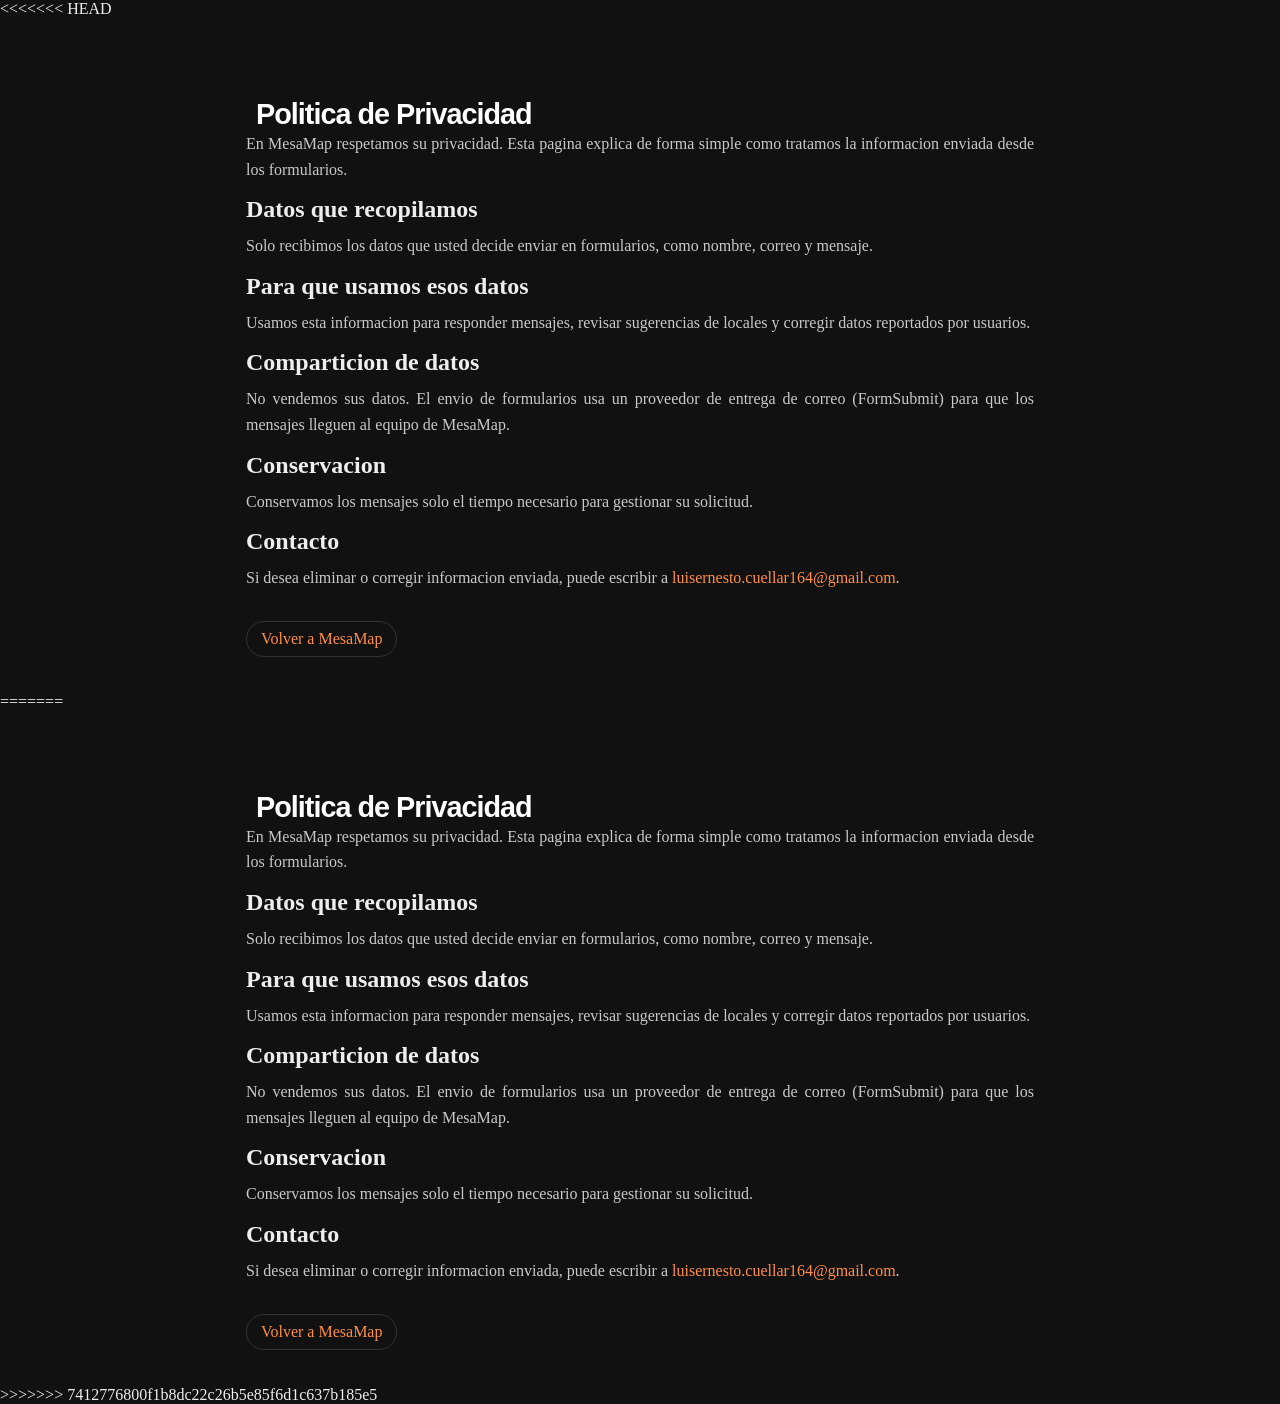
==== commit 5b2ccab4: "Cambios completos" ====
--- a/privacy.html
+++ b/privacy.html
@@ -1,66 +1,135 @@
-<!DOCTYPE html>
-<html lang="es">
-<head>
-    <meta charset="UTF-8">
-    <meta name="viewport" content="width=device-width, initial-scale=1.0">
-    <title>Privacidad | MesaMap</title>
-    <meta name="description" content="Politica de privacidad de MesaMap.">
-    <link rel="stylesheet" href="Css/style.css">
-    <style>
-        .privacy-page {
-            max-width: 820px;
-            margin: 0 auto;
-            padding: 80px 16px 36px;
-        }
-
-        .privacy-page h1,
-        .privacy-page h2 {
-            text-align: left;
-            margin-bottom: 10px;
-        }
-
-        .privacy-page p {
-            color: #c9c9c9;
-            line-height: 1.6;
-            margin-bottom: 14px;
-        }
-
-        .privacy-page a {
-            color: #ff8e46;
-        }
-
-        .privacy-back {
-            display: inline-block;
-            margin-top: 16px;
-            border: 1px solid #333;
-            border-radius: 999px;
-            padding: 8px 14px;
-            color: #f0f0f0;
-            text-decoration: none;
-        }
-    </style>
-</head>
-<body>
-    <main class="privacy-page">
-        <h1>Politica de Privacidad</h1>
-        <p>En MesaMap respetamos su privacidad. Esta pagina explica de forma simple como tratamos la informacion enviada desde los formularios.</p>
-
-        <h2>Datos que recopilamos</h2>
-        <p>Solo recibimos los datos que usted decide enviar en formularios, como nombre, correo y mensaje.</p>
-
-        <h2>Para que usamos esos datos</h2>
-        <p>Usamos esta informacion para responder mensajes, revisar sugerencias de locales y corregir datos reportados por usuarios.</p>
-
-        <h2>Comparticion de datos</h2>
-        <p>No vendemos sus datos. El envio de formularios usa un proveedor de entrega de correo (FormSubmit) para que los mensajes lleguen al equipo de MesaMap.</p>
-
-        <h2>Conservacion</h2>
-        <p>Conservamos los mensajes solo el tiempo necesario para gestionar su solicitud.</p>
-
-        <h2>Contacto</h2>
-        <p>Si desea eliminar o corregir informacion enviada, puede escribir a <a href="mailto:luisernesto.cuellar164@gmail.com">luisernesto.cuellar164@gmail.com</a>.</p>
-
-        <a class="privacy-back" href="index.html">Volver a MesaMap</a>
-    </main>
-</body>
-</html>
+<<<<<<< HEAD
+<!DOCTYPE html>
+<html lang="es">
+<head>
+    <meta charset="UTF-8">
+    <meta name="viewport" content="width=device-width, initial-scale=1.0">
+    <title>Privacidad | MesaMap</title>
+    <meta name="description" content="Politica de privacidad de MesaMap.">
+    <link rel="stylesheet" href="Css/style.css">
+    <style>
+        .privacy-page {
+            max-width: 820px;
+            margin: 0 auto;
+            padding: 80px 16px 36px;
+        }
+
+        .privacy-page h1,
+        .privacy-page h2 {
+            text-align: left;
+            margin-bottom: 10px;
+        }
+
+        .privacy-page p {
+            color: #c9c9c9;
+            line-height: 1.6;
+            margin-bottom: 14px;
+        }
+
+        .privacy-page a {
+            color: #ff8e46;
+        }
+
+        .privacy-back {
+            display: inline-block;
+            margin-top: 16px;
+            border: 1px solid #333;
+            border-radius: 999px;
+            padding: 8px 14px;
+            color: #f0f0f0;
+            text-decoration: none;
+        }
+    </style>
+</head>
+<body>
+    <main class="privacy-page">
+        <h1>Politica de Privacidad</h1>
+        <p>En MesaMap respetamos su privacidad. Esta pagina explica de forma simple como tratamos la informacion enviada desde los formularios.</p>
+
+        <h2>Datos que recopilamos</h2>
+        <p>Solo recibimos los datos que usted decide enviar en formularios, como nombre, correo y mensaje.</p>
+
+        <h2>Para que usamos esos datos</h2>
+        <p>Usamos esta informacion para responder mensajes, revisar sugerencias de locales y corregir datos reportados por usuarios.</p>
+
+        <h2>Comparticion de datos</h2>
+        <p>No vendemos sus datos. El envio de formularios usa un proveedor de entrega de correo (FormSubmit) para que los mensajes lleguen al equipo de MesaMap.</p>
+
+        <h2>Conservacion</h2>
+        <p>Conservamos los mensajes solo el tiempo necesario para gestionar su solicitud.</p>
+
+        <h2>Contacto</h2>
+        <p>Si desea eliminar o corregir informacion enviada, puede escribir a <a href="mailto:luisernesto.cuellar164@gmail.com">luisernesto.cuellar164@gmail.com</a>.</p>
+
+        <a class="privacy-back" href="index.html">Volver a MesaMap</a>
+    </main>
+</body>
+</html>
+=======
+<!DOCTYPE html>
+<html lang="es">
+<head>
+    <meta charset="UTF-8">
+    <meta name="viewport" content="width=device-width, initial-scale=1.0">
+    <title>Privacidad | MesaMap</title>
+    <meta name="description" content="Politica de privacidad de MesaMap.">
+    <link rel="stylesheet" href="Css/style.css">
+    <style>
+        .privacy-page {
+            max-width: 820px;
+            margin: 0 auto;
+            padding: 80px 16px 36px;
+        }
+
+        .privacy-page h1,
+        .privacy-page h2 {
+            text-align: left;
+            margin-bottom: 10px;
+        }
+
+        .privacy-page p {
+            color: #c9c9c9;
+            line-height: 1.6;
+            margin-bottom: 14px;
+        }
+
+        .privacy-page a {
+            color: #ff8e46;
+        }
+
+        .privacy-back {
+            display: inline-block;
+            margin-top: 16px;
+            border: 1px solid #333;
+            border-radius: 999px;
+            padding: 8px 14px;
+            color: #f0f0f0;
+            text-decoration: none;
+        }
+    </style>
+</head>
+<body>
+    <main class="privacy-page">
+        <h1>Politica de Privacidad</h1>
+        <p>En MesaMap respetamos su privacidad. Esta pagina explica de forma simple como tratamos la informacion enviada desde los formularios.</p>
+
+        <h2>Datos que recopilamos</h2>
+        <p>Solo recibimos los datos que usted decide enviar en formularios, como nombre, correo y mensaje.</p>
+
+        <h2>Para que usamos esos datos</h2>
+        <p>Usamos esta informacion para responder mensajes, revisar sugerencias de locales y corregir datos reportados por usuarios.</p>
+
+        <h2>Comparticion de datos</h2>
+        <p>No vendemos sus datos. El envio de formularios usa un proveedor de entrega de correo (FormSubmit) para que los mensajes lleguen al equipo de MesaMap.</p>
+
+        <h2>Conservacion</h2>
+        <p>Conservamos los mensajes solo el tiempo necesario para gestionar su solicitud.</p>
+
+        <h2>Contacto</h2>
+        <p>Si desea eliminar o corregir informacion enviada, puede escribir a <a href="mailto:luisernesto.cuellar164@gmail.com">luisernesto.cuellar164@gmail.com</a>.</p>
+
+        <a class="privacy-back" href="index.html">Volver a MesaMap</a>
+    </main>
+</body>
+</html>
+>>>>>>> 7412776800f1b8dc22c26b5e85f6d1c637b185e5
